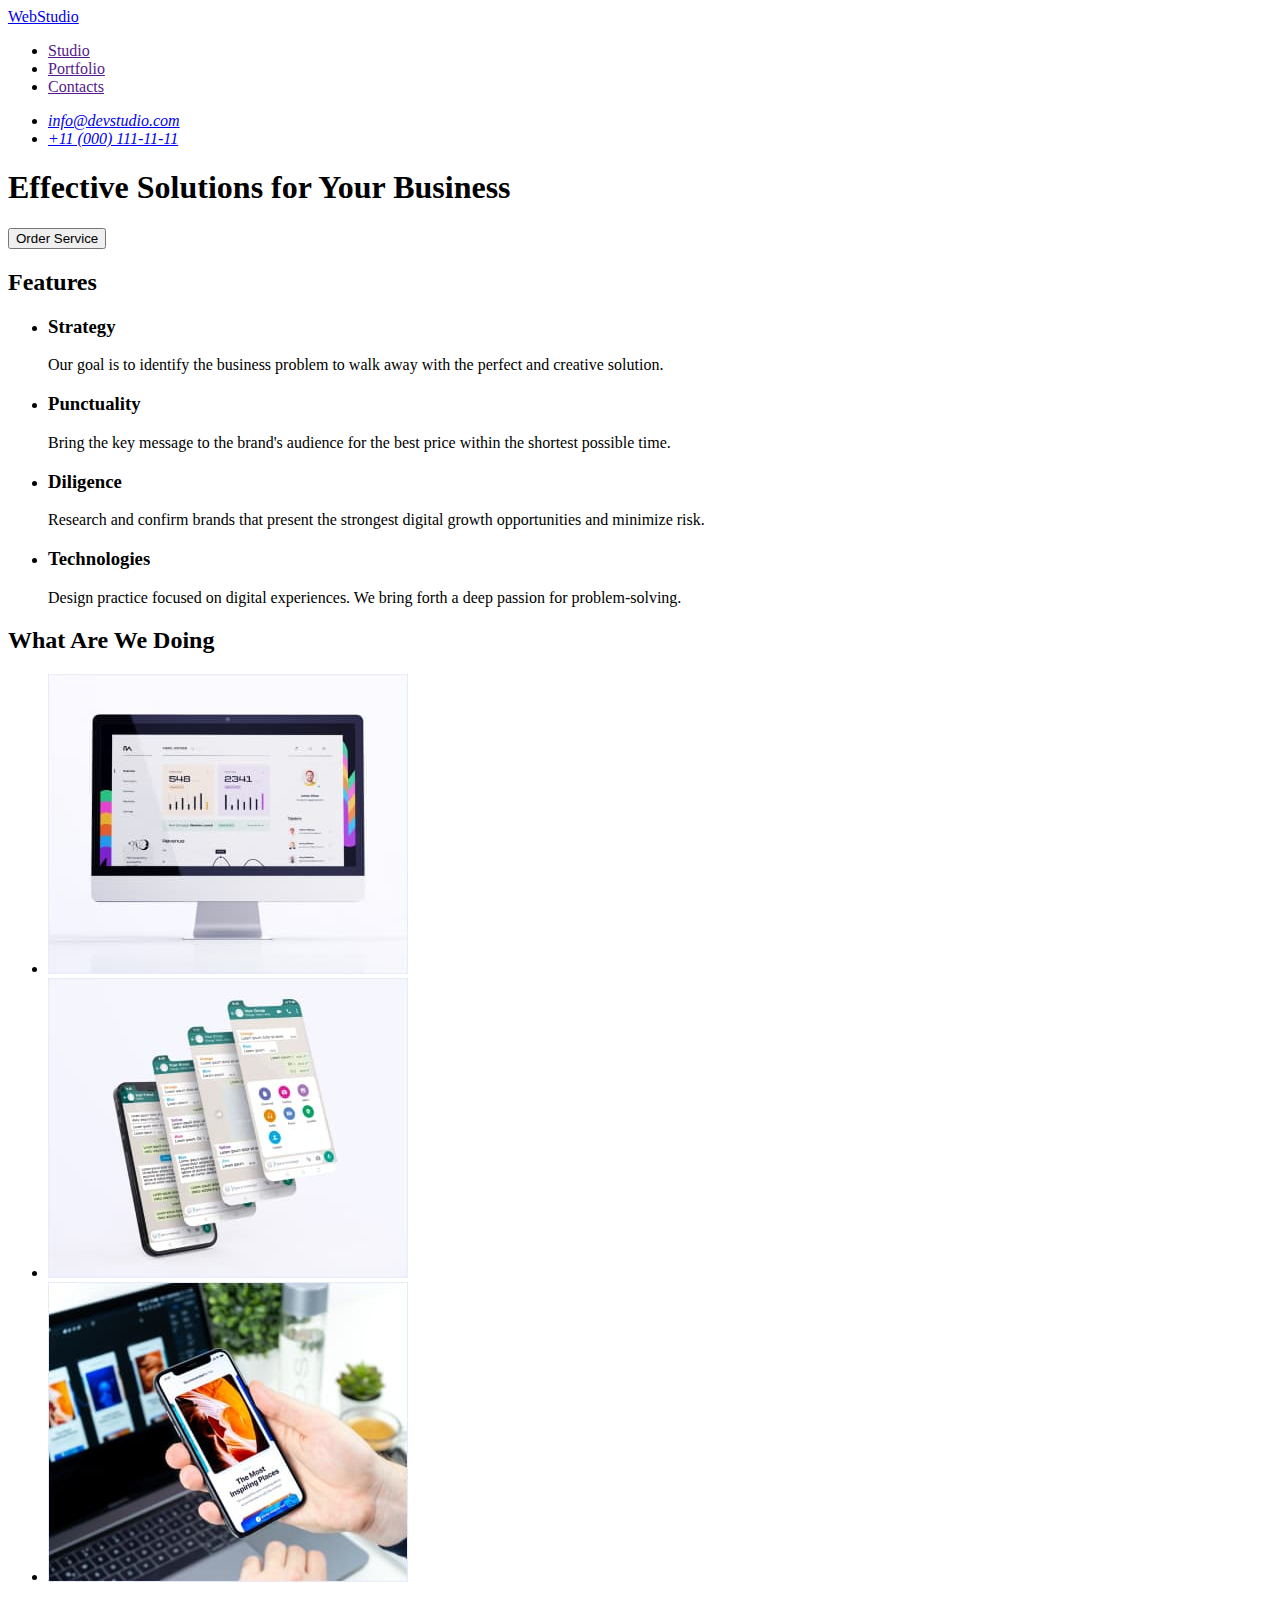
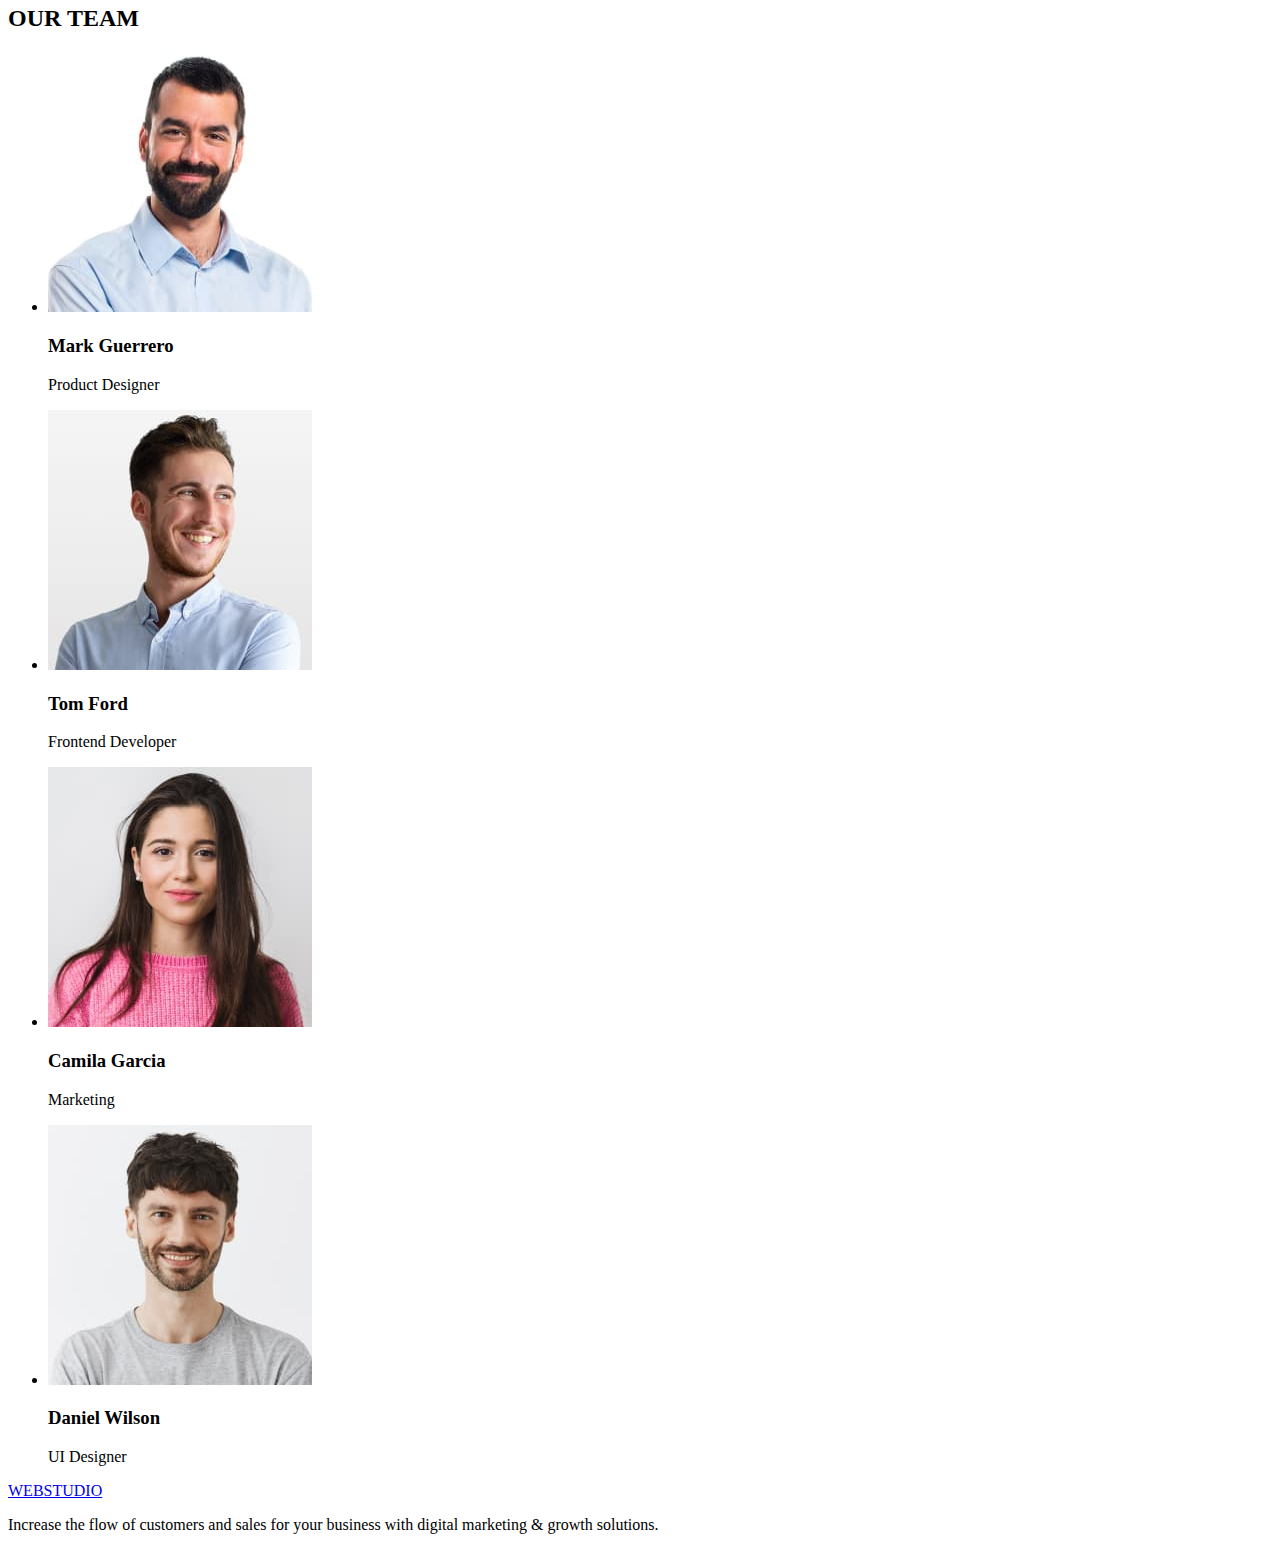
==== index.html @ 4fc3e27f "updated navigation" ====
<!DOCTYPE html>
<html lang="en">
<head>
    <meta charset="UTF-8">
    <meta http-equiv="X-UA-Compatible" content="IE=edge">
    <meta name="viewport" content="width=device-width, initial-scale=1.0">
    <link href="https://fonts.googleapis.com/css2?family=Roboto:wght@300&display=swap" rel="stylesheet">
    <title>WebStudio</title>

</head>
    <body>
        
        <header>
                <!--Navbar-->
                <nav>
                    <a href="./index.html">
                        WebStudio
                    </a>
            
                    <ul>
                        <li><a href="">Studio</a></li>
                        <li><a href="">Portfolio</a></li>
                        <li><a href="">Contacts</a></li>
                    </ul>
                
            
                    <!--Contacts container-->
                    <address>
                        <ul>
                            <li><a href="mailto:info@devstudio.com">info@devstudio.com</a></li>
                            <li><a href="tel:+380961111111">+11 (000) 111-11-11</a></li>
                        </ul>
                    </address>
                </nav>
        </header>

        <!--Main container-->
        <main>
            <!--Hero-->
            <section>
                <h1>Effective Solutions for Your Business</h1>
                <button type="button">Order Service</button>
            </section>

            <!--What Are We Doing section-->
            <section>

                <h2>Features</h2>

                <ul>
                    <li>
                        <h3>Strategy</h3>
                        <p>Our goal is to identify the business problem to walk away with the perfect and creative solution.</p>
                    </li>
                    <li>
                        <h3>Punctuality</h3>
                        <p>Bring the key message to the brand's audience for the best price within the shortest possible time.</p>
                    </li>
                    <li>
                        <h3>Diligence</h3>
                        <p>Research and confirm brands that present the strongest digital growth opportunities and minimize risk.</p>
                    </li>
                    <li>
                        <h3>Technologies</h3>
                        <p>Design practice focused on digital experiences. We bring forth a deep passion for problem-solving.</p>
                    </li>
                </ul>

                <h2>What Are We Doing</h2>

                <ul>
                    <li><img src="./images/James-profile.jpg" alt="James-profile" width="360"></li>
                    <li><img src="./images/whats-up-chat.jpg" alt="what's-up-chat" width="360"></li>
                    <li><img src="./images/inspiring-places.jpg" alt="inspiring-places" width="360"></li>
                </ul>
            </section>

            <!--Our team section-->
            <section>
                <h2>OUR TEAM</h2>
                <ul>
                    <li>
                        <img src="./images/Mark.jpg" alt="photo of Mark" width="264">
                        <h3>Mark Guerrero</h3>
                        <p>Product Designer</p>
                    </li>
                    <li>
                        <img src="./images/Tom.jpg" alt="photo of Tom" width="264">
                        <h3>Tom Ford</h3>
                        <p>Frontend Developer</p>
                    </li>
                    <li>
                        <img src="./images/Camila.jpg" alt="photo of Camila" width="264">
                        <h3>Camila Garcia</h3>
                        <p>Marketing</p>
                    </li>
                    <li>
                        <img src="./images/Daniel.jpg" alt="photo of Daniel" width="264">
                        <h3>Daniel Wilson</h3>
                        <p>UI Designer</p>
                    </li>
                </ul>
            </section>
        </main>

        <!--Footer container-->
        <footer>
            <a href="./index.html">
                <span>WEB</span>STUDIO
            </a>
            <p>Increase the flow of customers and sales for your business with digital marketing & growth solutions.</p>
        </footer>
        
    </body>

</html>
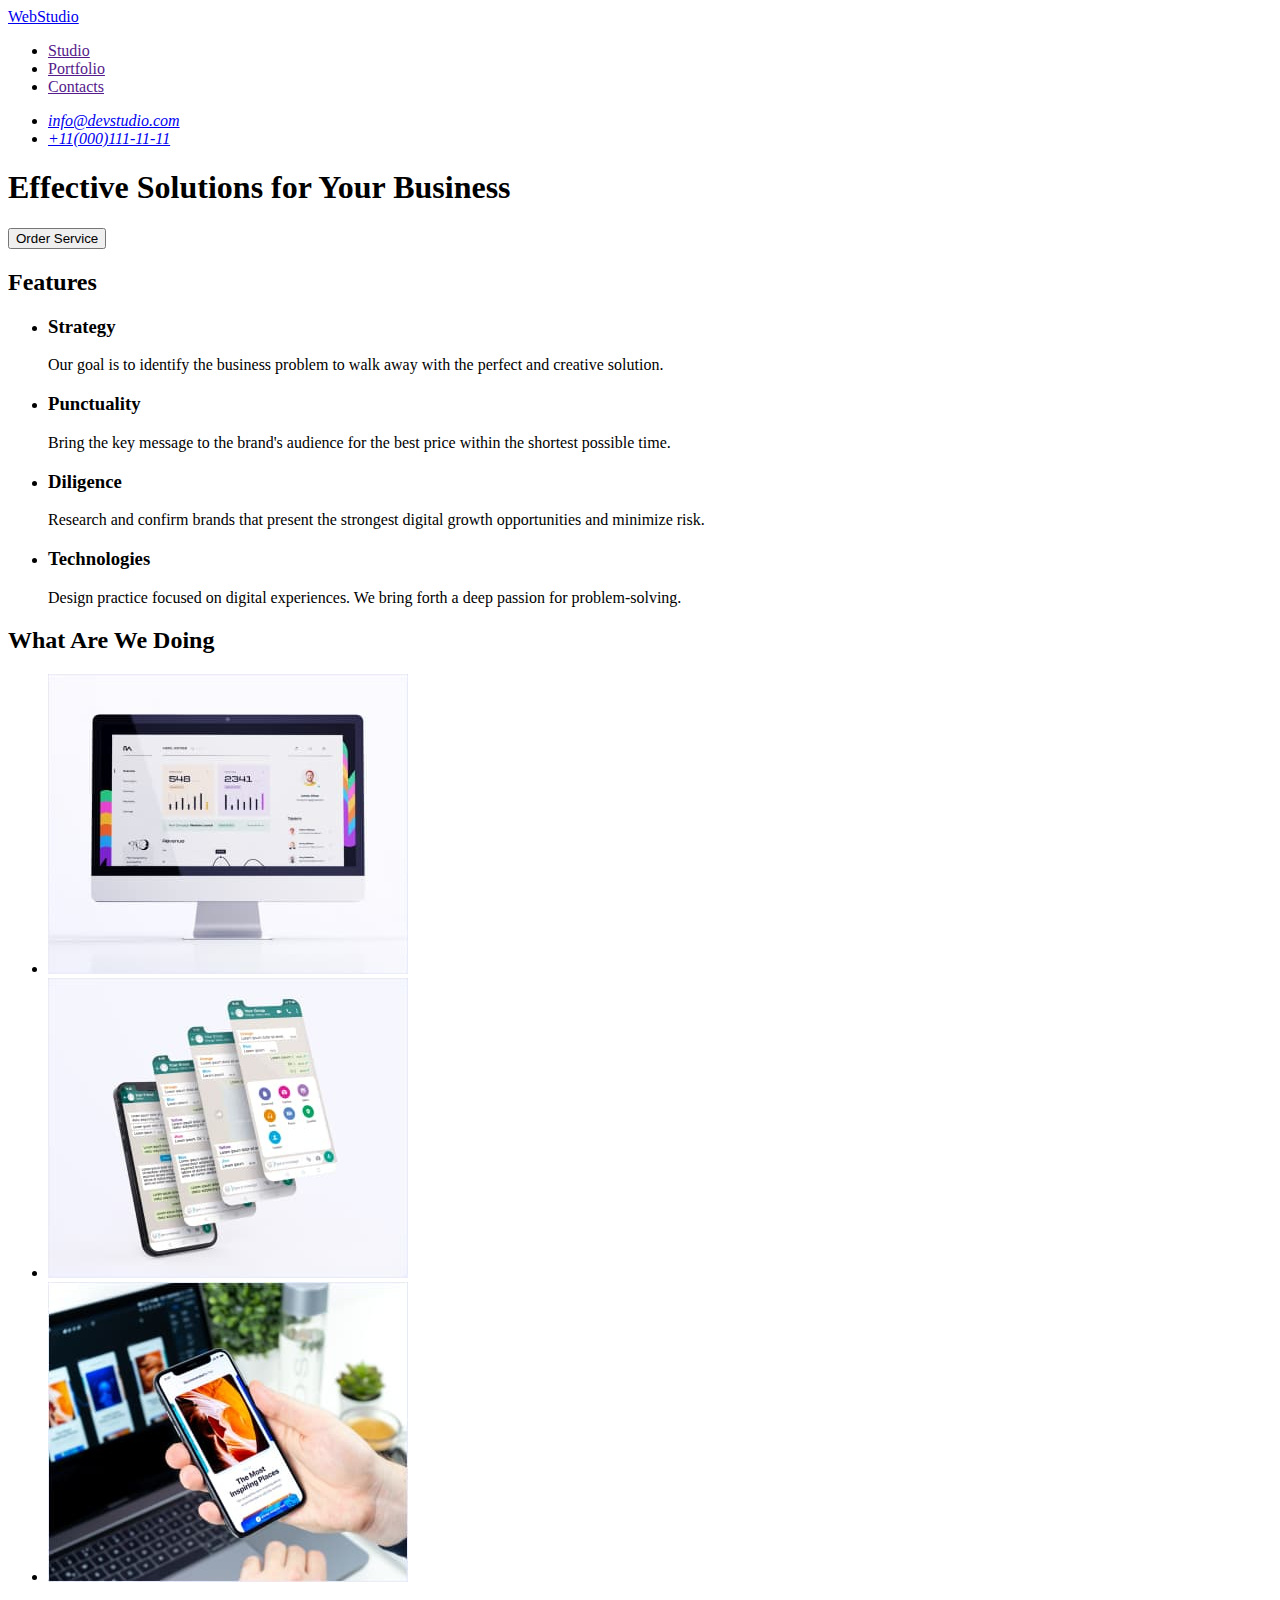
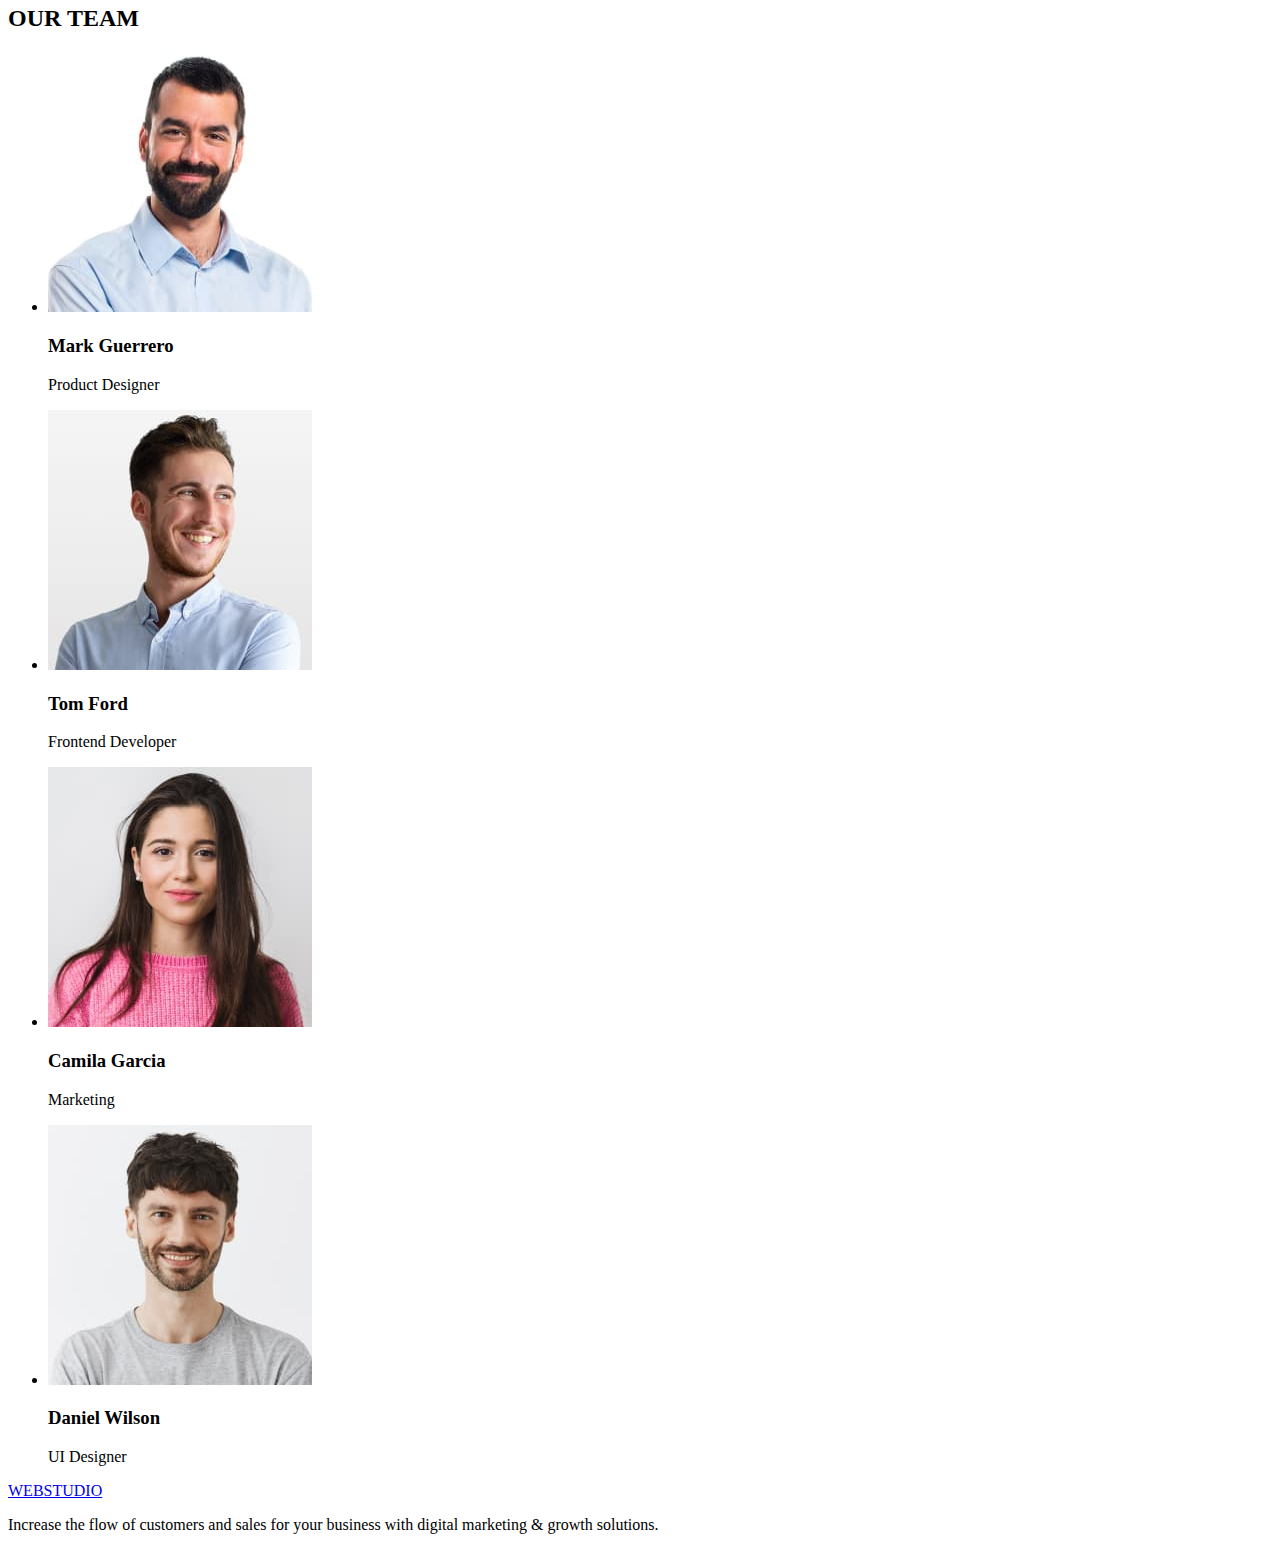
==== commit f0e3ee4c: "address updated" ====
--- a/index.html
+++ b/index.html
@@ -22,17 +22,16 @@
                         <li><a href="">Portfolio</a></li>
                         <li><a href="">Contacts</a></li>
                     </ul>
-                
+                </nav>
             
                     <!--Contacts container-->
-                    <address>
-                        <ul>
-                            <li><a href="mailto:info@devstudio.com">info@devstudio.com</a></li>
-                            <li><a href="tel:+380961111111">+11 (000) 111-11-11</a></li>
-                        </ul>
-                    </address>
-                </nav>
-        </header>
+                <address>
+                    <ul>
+                        <li><a href="mailto:info@devstudio.com">info@devstudio.com</a></li>
+                        <li><a href="tel:+380961111111">+11(000)111-11-11</a></li>
+                    </ul>
+                </address>
+            </header>
 
         <!--Main container-->
         <main>
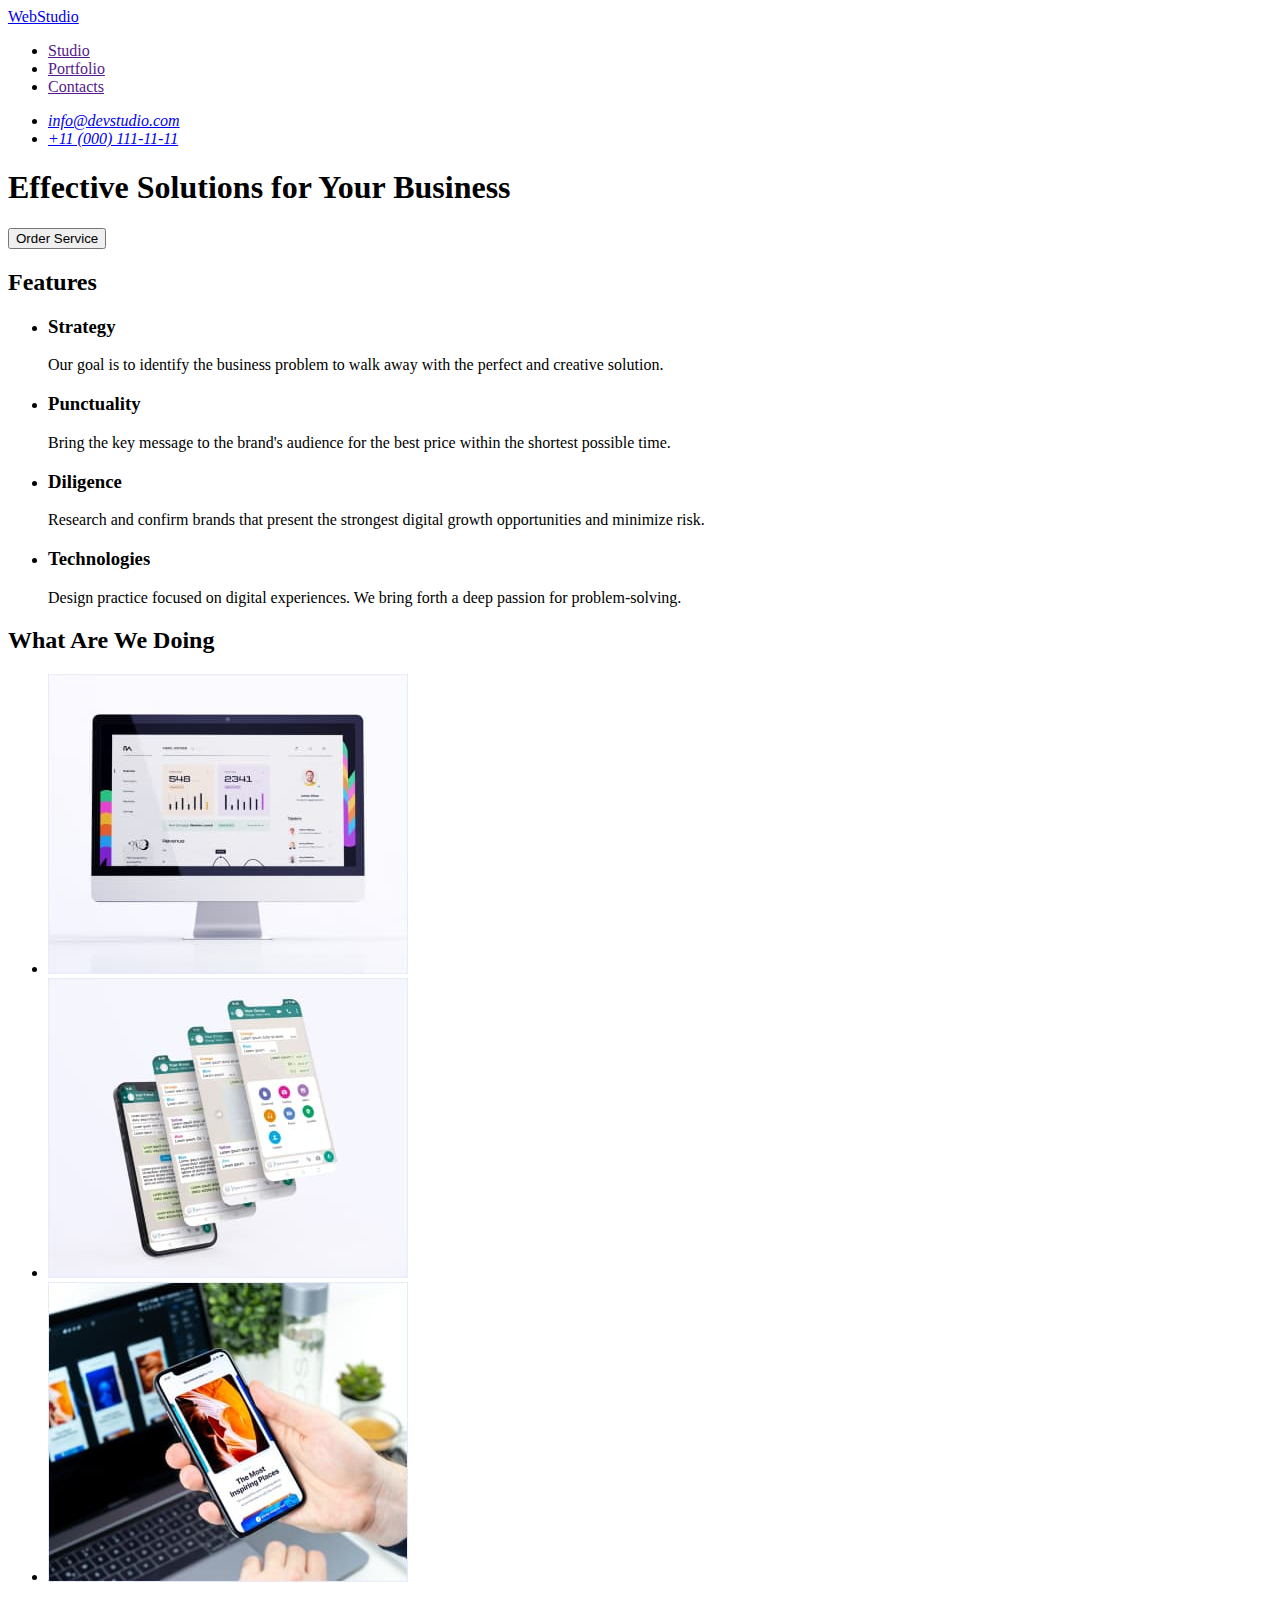
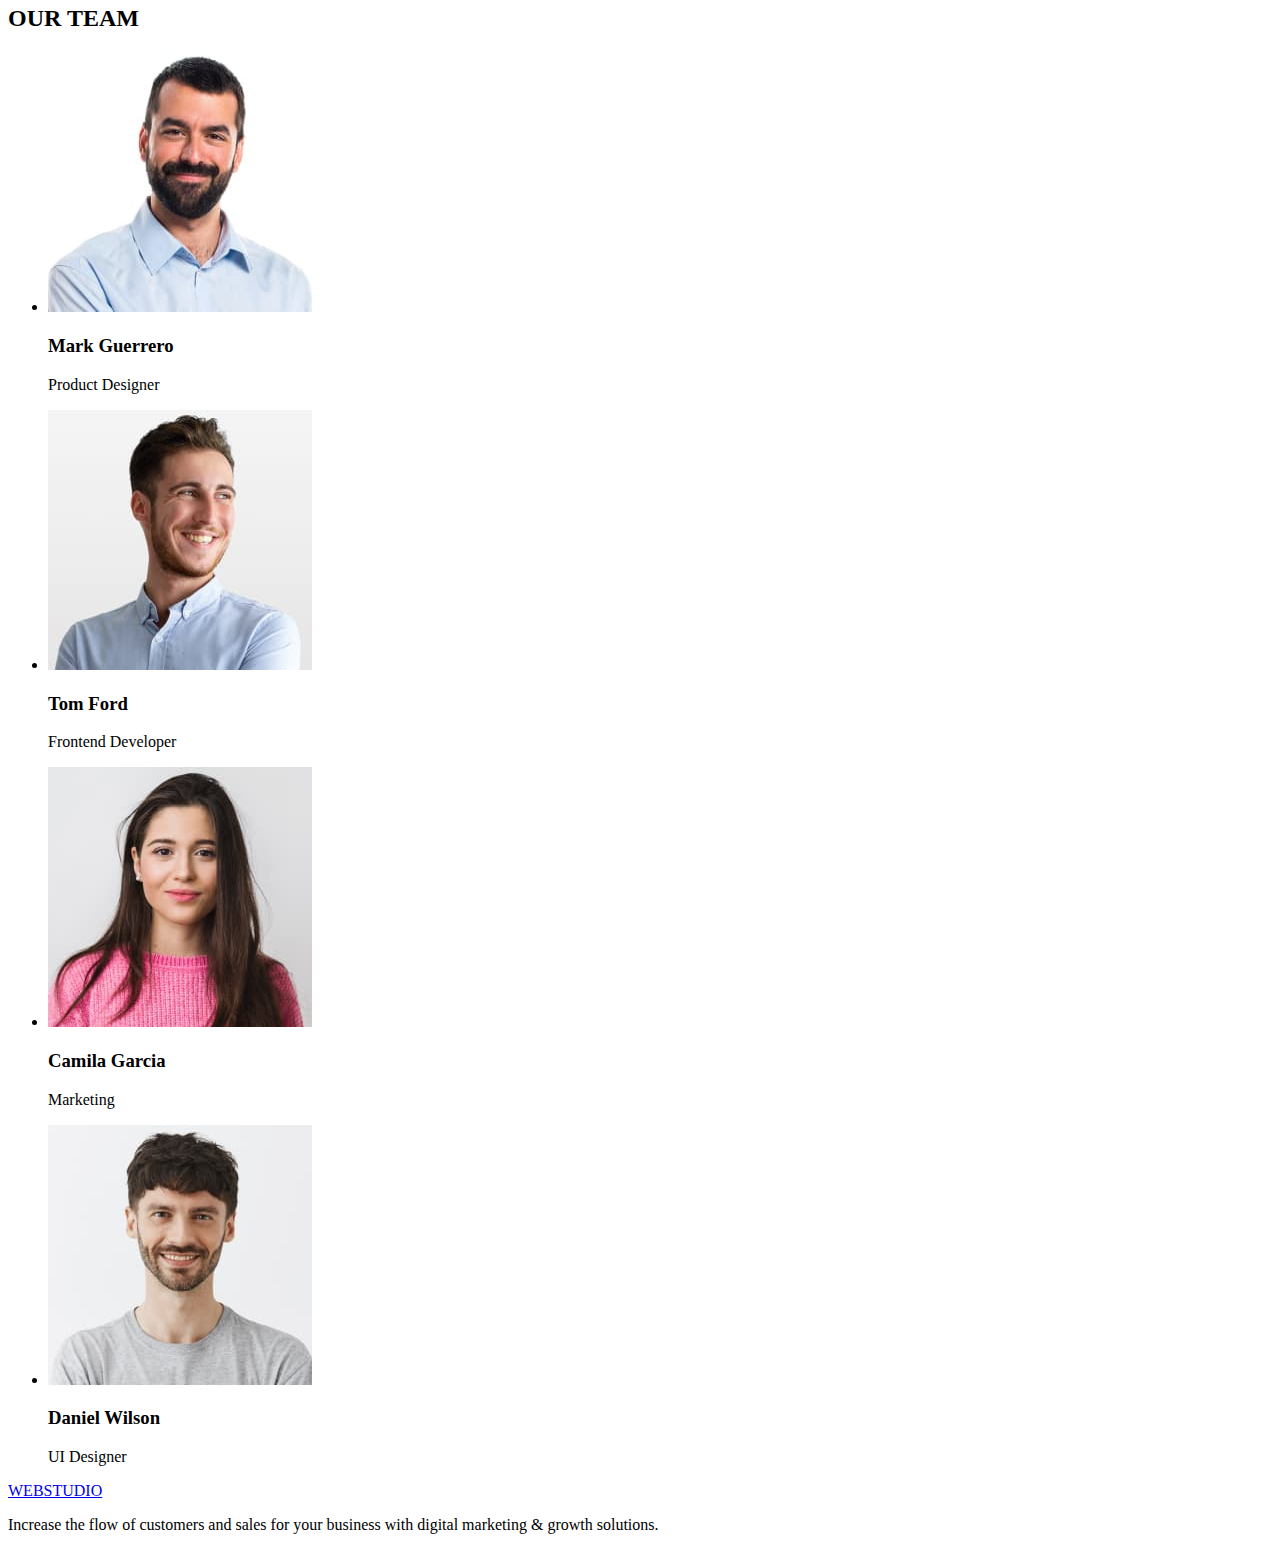
==== commit 40f70543: "updated tel" ====
--- a/index.html
+++ b/index.html
@@ -28,7 +28,7 @@
                 <address>
                     <ul>
                         <li><a href="mailto:info@devstudio.com">info@devstudio.com</a></li>
-                        <li><a href="tel:+380961111111">+11(000)111-11-11</a></li>
+                        <li><a href="tel:+110001111111">+11 (000) 111-11-11</a></li>
                     </ul>
                 </address>
             </header>
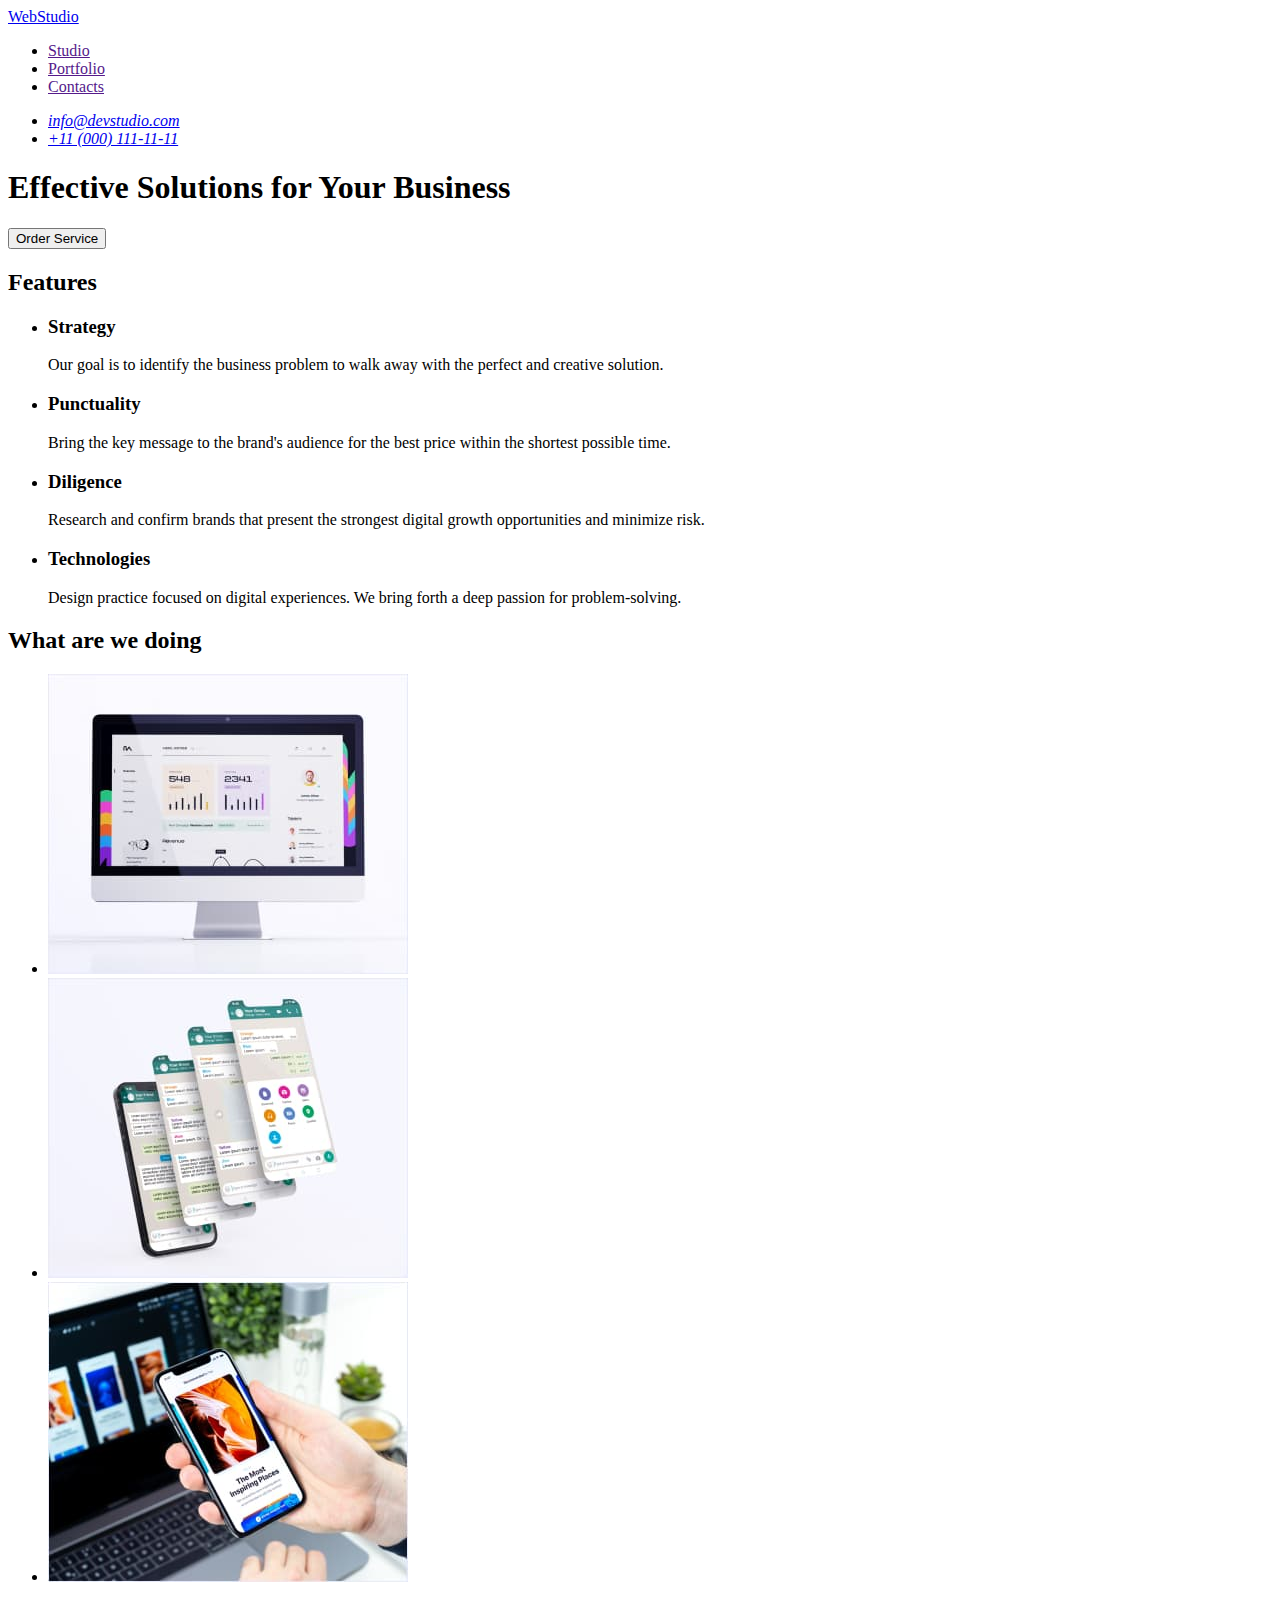
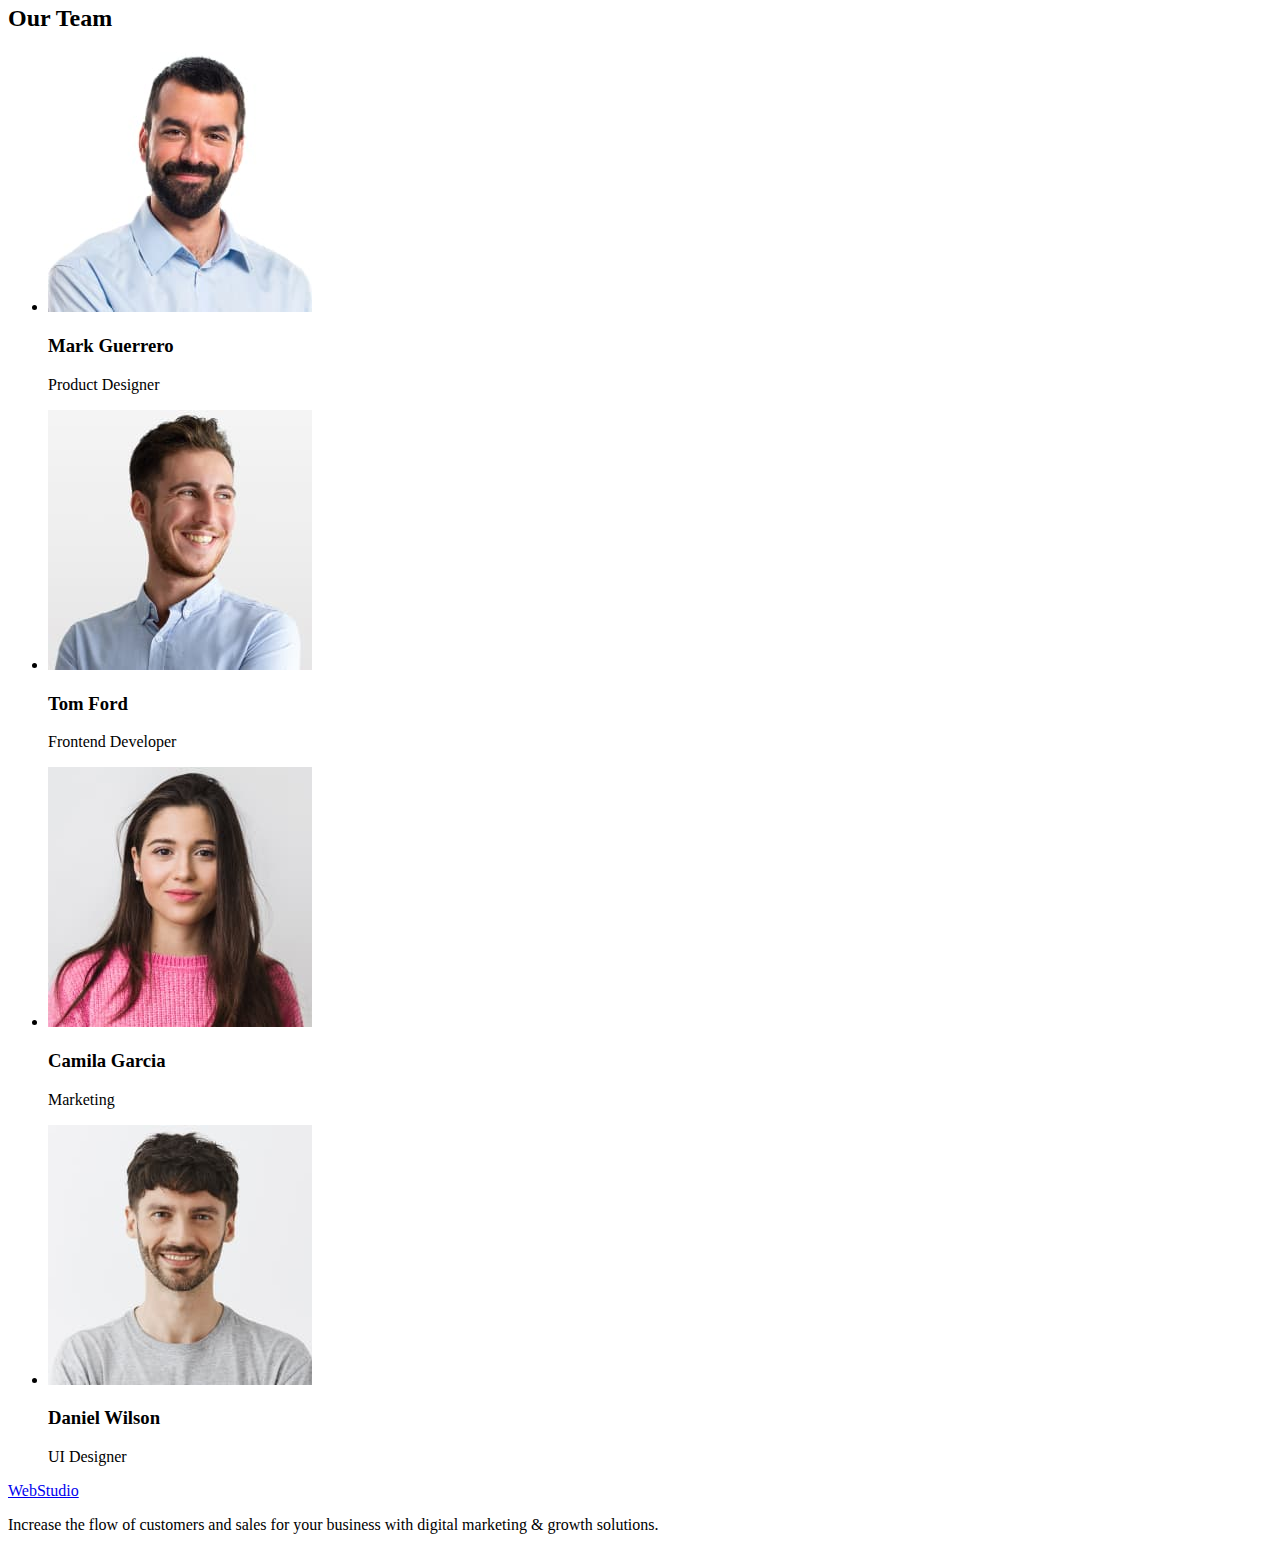
==== commit dc999074: "updated section titles" ====
--- a/index.html
+++ b/index.html
@@ -41,11 +41,9 @@
                 <button type="button">Order Service</button>
             </section>
 
-            <!--What Are We Doing section-->
+            <!--Features section-->
             <section>
-
                 <h2>Features</h2>
-
                 <ul>
                     <li>
                         <h3>Strategy</h3>
@@ -64,9 +62,11 @@
                         <p>Design practice focused on digital experiences. We bring forth a deep passion for problem-solving.</p>
                     </li>
                 </ul>
+            </section>
 
-                <h2>What Are We Doing</h2>
-
+            <!--What Are We Doing section-->
+            <section>
+                <h2>What are we doing</h2>
                 <ul>
                     <li><img src="./images/James-profile.jpg" alt="James-profile" width="360"></li>
                     <li><img src="./images/whats-up-chat.jpg" alt="what's-up-chat" width="360"></li>
@@ -76,7 +76,7 @@
 
             <!--Our team section-->
             <section>
-                <h2>OUR TEAM</h2>
+                <h2>Our Team</h2>
                 <ul>
                     <li>
                         <img src="./images/Mark.jpg" alt="photo of Mark" width="264">
@@ -105,7 +105,7 @@
         <!--Footer container-->
         <footer>
             <a href="./index.html">
-                <span>WEB</span>STUDIO
+                WebStudio
             </a>
             <p>Increase the flow of customers and sales for your business with digital marketing & growth solutions.</p>
         </footer>
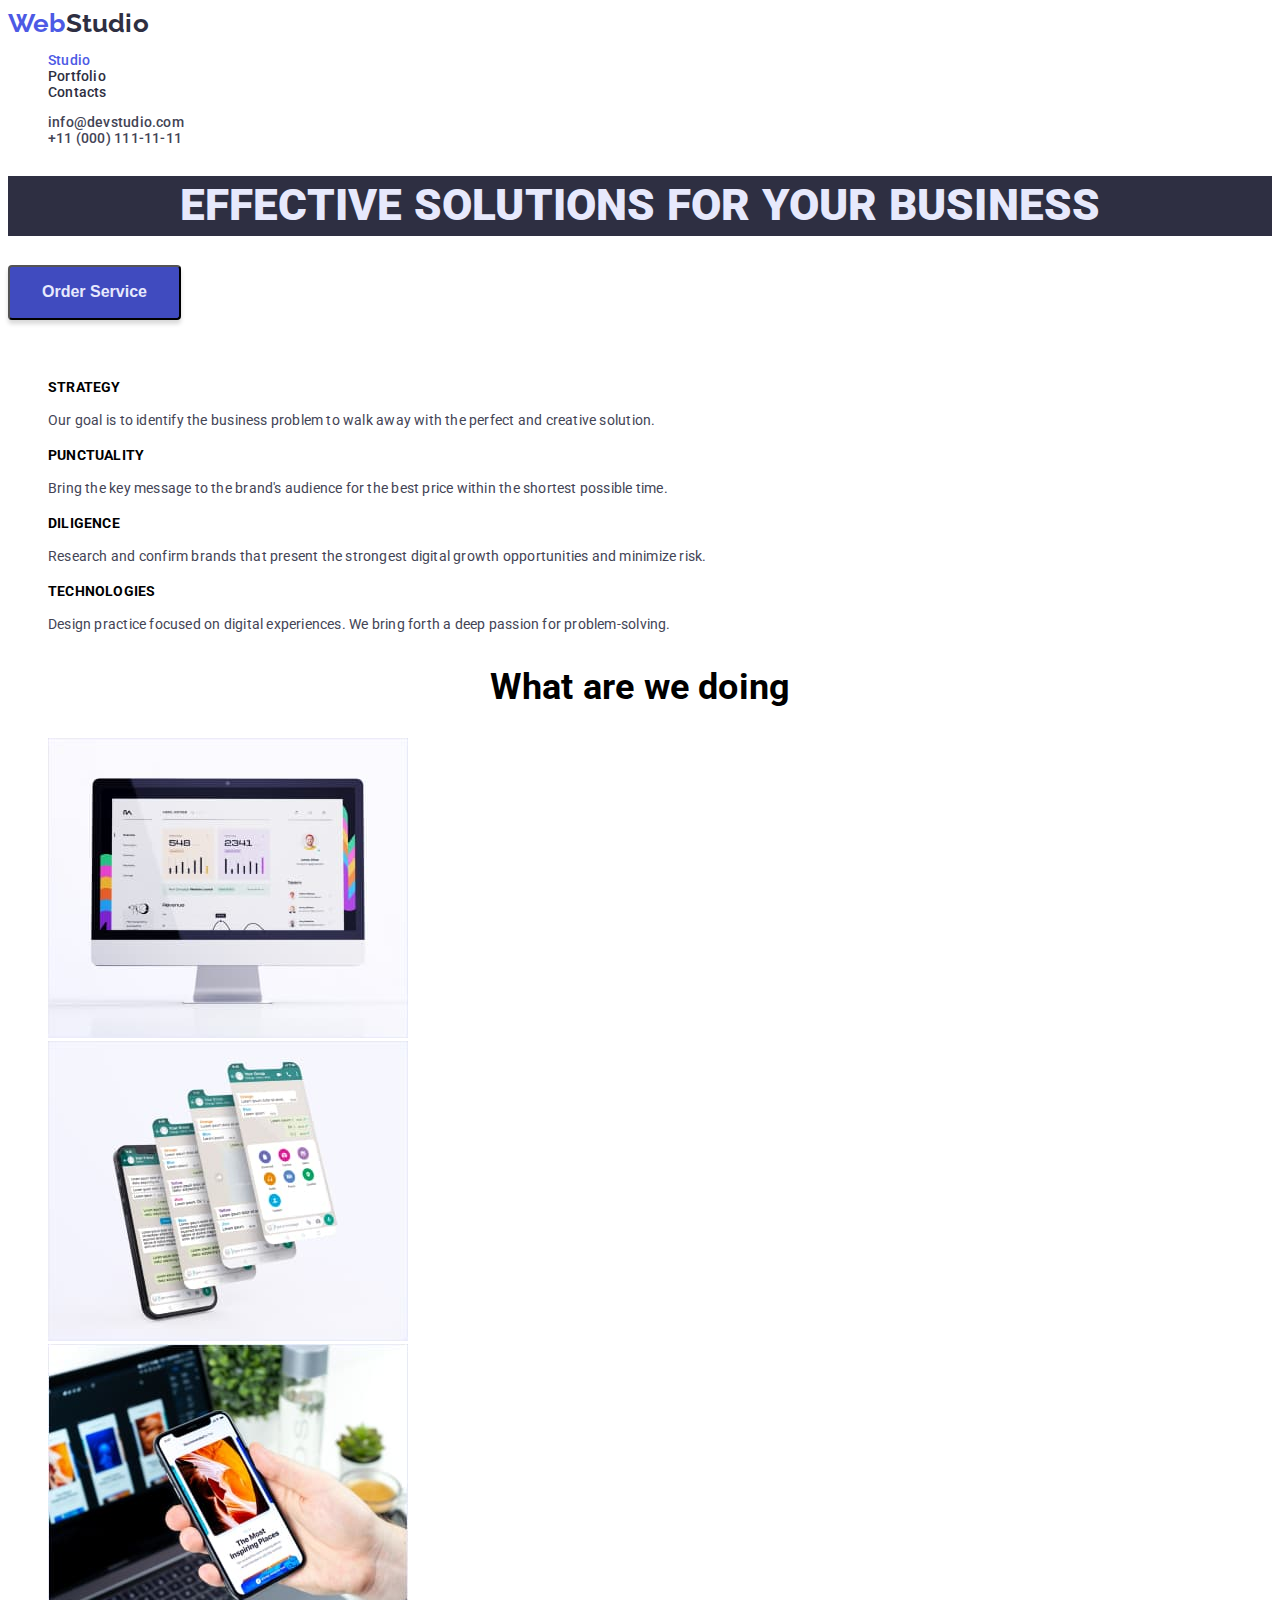
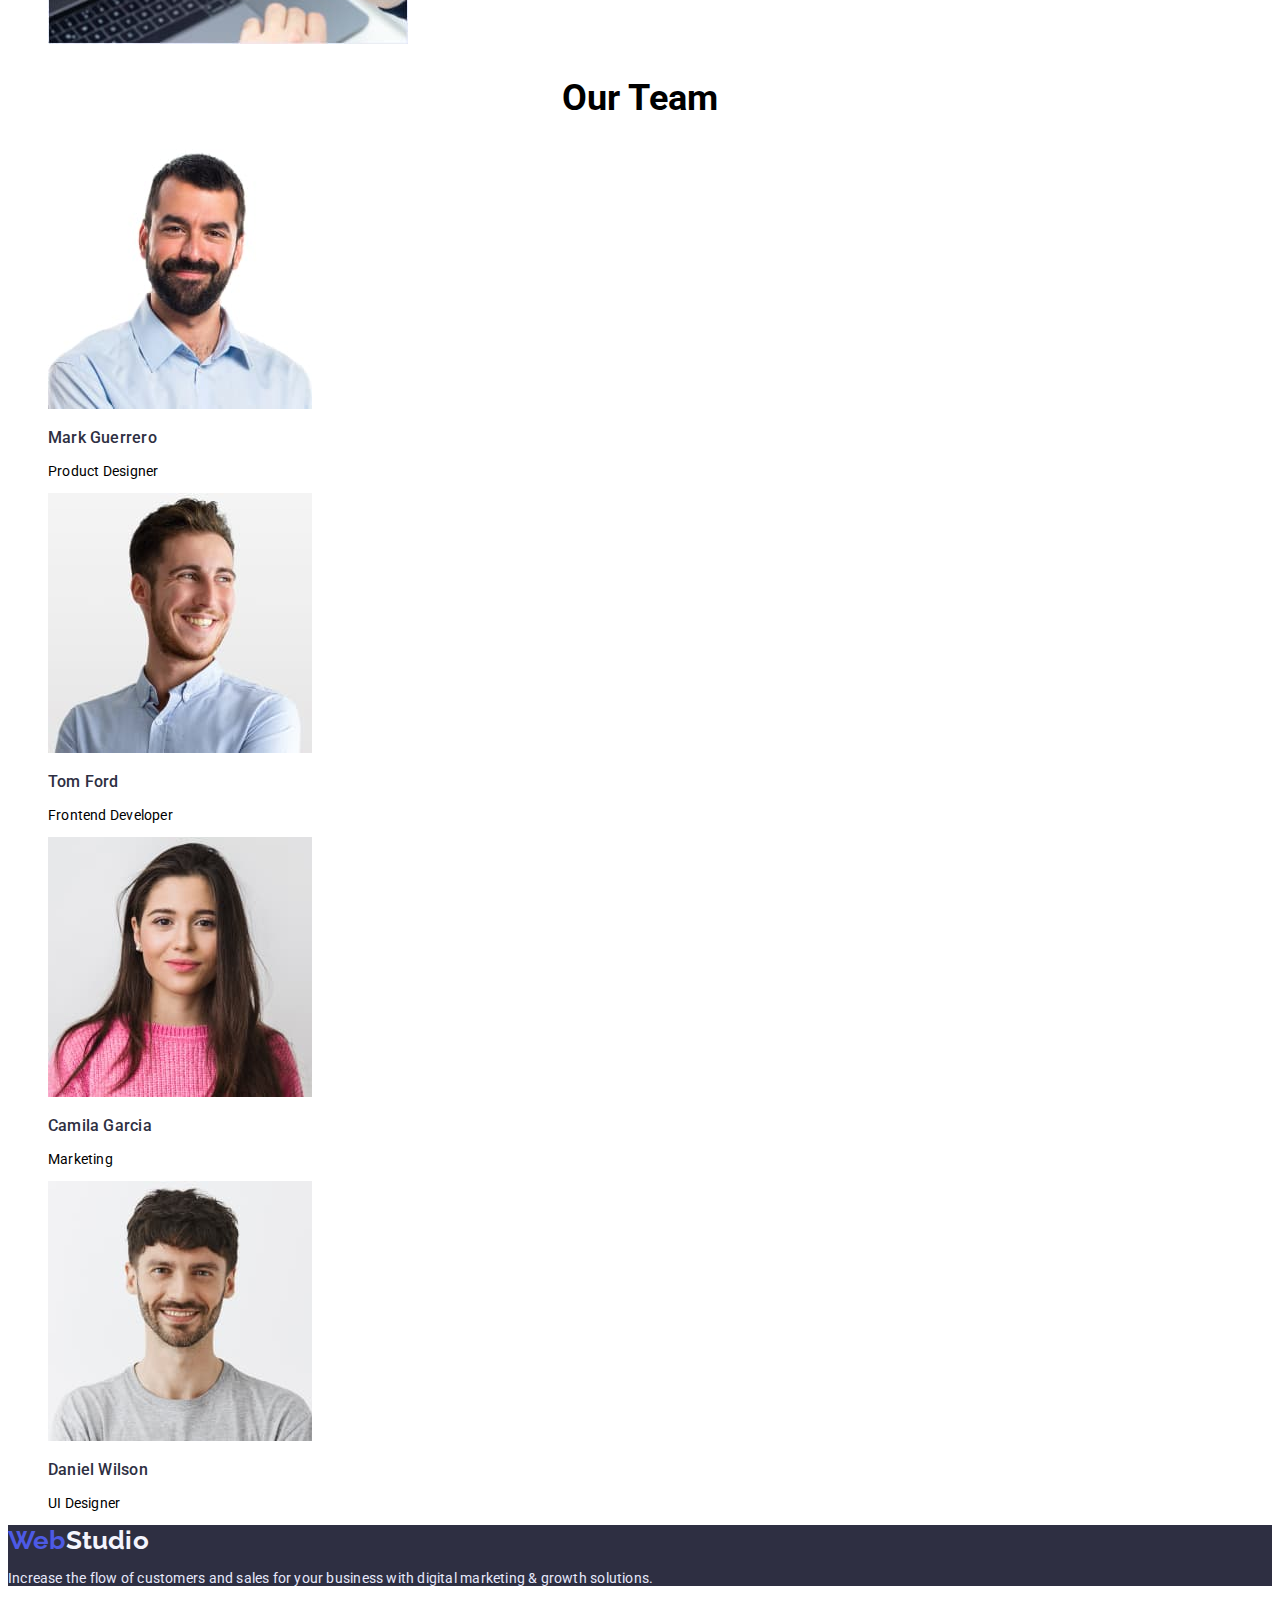
==== commit 1690ab68: "images and styles added" ====
--- a/index.html
+++ b/index.html
@@ -4,8 +4,14 @@
     <meta charset="UTF-8">
     <meta http-equiv="X-UA-Compatible" content="IE=edge">
     <meta name="viewport" content="width=device-width, initial-scale=1.0">
-    <link href="https://fonts.googleapis.com/css2?family=Roboto:wght@300&display=swap" rel="stylesheet">
     <title>WebStudio</title>
+    <link rel="stylesheet" href="https://cdnjs.cloudflare.com/ajax/libs/modern-normalize/1.0.0/modern-normalize.css"
+        integrity="sha512-Zx6MlUMKSVJoQ+83OwhdILe8cSEsCzfqThJd7J/VA2UrK6Ctj85p+xzqfyuNXE5B1k25uUdmJ2OzItbBy9GHAQ=="
+        crossorigin="anonymous">
+    <link rel="preconnect" href="https://fonts.gstatic.com">
+    <link href="https://fonts.googleapis.com/css2?family=Raleway:wght@700&family=Roboto:wght@400;500;700;900&display=swap"
+        rel="stylesheet">
+    <link rel="stylesheet" href="./css/styles.css">
 
 </head>
     <body>
@@ -13,22 +19,22 @@
         <header>
                 <!--Navbar-->
                 <nav>
-                    <a href="./index.html">
-                        WebStudio
+                    <a class="nav-logo-title" href="./index.html">
+                        <span>Web</span>Studio
                     </a>
             
-                    <ul>
-                        <li><a href="">Studio</a></li>
-                        <li><a href="">Portfolio</a></li>
-                        <li><a href="">Contacts</a></li>
+                    <ul class="navigation-links">
+                        <li><a class="current" href="./index.html">Studio</a></li>
+                        <li><a class="nav-link" href="./portfolio.html">Portfolio</a></li>
+                        <li><a class="nav-link" href="">Contacts</a></li>
                     </ul>
                 </nav>
             
                     <!--Contacts container-->
                 <address>
-                    <ul>
-                        <li><a href="mailto:info@devstudio.com">info@devstudio.com</a></li>
-                        <li><a href="tel:+110001111111">+11 (000) 111-11-11</a></li>
+                    <ul class="navigation-contacts">
+                        <li><a class="contacts" href="mailto:info@devstudio.com">info@devstudio.com</a></li>
+                        <li><a class="contacts" href="tel:+110001111111">+11 (000) 111-11-11</a></li>
                     </ul>
                 </address>
             </header>
@@ -37,77 +43,78 @@
         <main>
             <!--Hero-->
             <section>
-                <h1>Effective Solutions for Your Business</h1>
-                <button type="button">Order Service</button>
+                <h1 class="hero-title">Effective Solutions for Your Business</h1>
+                <button class="button-primary" type="button">Order Service</button>
             </section>
 
             <!--Features section-->
             <section>
-                <h2>Features</h2>
-                <ul>
+                <h2 class="features-section-title">Features</h2>
+                <ul class="skills-titles">
                     <li>
-                        <h3>Strategy</h3>
-                        <p>Our goal is to identify the business problem to walk away with the perfect and creative solution.</p>
+                        <h3 class="skills">Strategy</h3>
+                        <p class="skills-description">Our goal is to identify the business problem to walk away with the perfect and creative solution.</p>
                     </li>
                     <li>
-                        <h3>Punctuality</h3>
-                        <p>Bring the key message to the brand's audience for the best price within the shortest possible time.</p>
+                        <h3 class="skills">Punctuality</h3>
+                        <p class="skills-description">Bring the key message to the brand's audience for the best price within the shortest possible time.</p>
                     </li>
                     <li>
-                        <h3>Diligence</h3>
-                        <p>Research and confirm brands that present the strongest digital growth opportunities and minimize risk.</p>
+                        <h3 class="skills">Diligence</h3>
+                        <p class="skills-description">Research and confirm brands that present the strongest digital growth opportunities and minimize risk.</p>
                     </li>
                     <li>
-                        <h3>Technologies</h3>
-                        <p>Design practice focused on digital experiences. We bring forth a deep passion for problem-solving.</p>
+                        <h3 class="skills">Technologies</h3>
+                        <p class="skills-description">Design practice focused on digital experiences. We bring forth a deep passion for problem-solving.</p>
                     </li>
                 </ul>
             </section>
 
             <!--What Are We Doing section-->
             <section>
-                <h2>What are we doing</h2>
-                <ul>
-                    <li><img src="./images/James-profile.jpg" alt="James-profile" width="360"></li>
-                    <li><img src="./images/whats-up-chat.jpg" alt="what's-up-chat" width="360"></li>
-                    <li><img src="./images/inspiring-places.jpg" alt="inspiring-places" width="360"></li>
+                <h2 class="section-title">What are we doing</h2>
+                <ul class="images">
+                    <li><img src="./images/index-html-images/James-profile.jpg" alt="James-profile" width="360"></li>
+                    <li><img src="./images/index-html-images/whats-up-chat.jpg" alt="what's-up-chat" width="360"></li>
+                    <li><img src="./images/index-html-images/inspiring-places.jpg" alt="inspiring-places" width="360"></li>
                 </ul>
             </section>
 
             <!--Our team section-->
-            <section>
-                <h2>Our Team</h2>
-                <ul>
-                    <li>
-                        <img src="./images/Mark.jpg" alt="photo of Mark" width="264">
-                        <h3>Mark Guerrero</h3>
-                        <p>Product Designer</p>
+            <section class="our-team">
+                <h2 class="section-title">Our Team</h2>
+                <ul class="team">
+                    <li class="team-person">
+                        <img src="./images/index-html-images/Mark.jpg" alt="photo of Mark" width="264">
+                        <h3 class="names">Mark Guerrero</h3>
+                        <p class="profession">Product Designer</p>
                     </li>
-                    <li>
-                        <img src="./images/Tom.jpg" alt="photo of Tom" width="264">
-                        <h3>Tom Ford</h3>
-                        <p>Frontend Developer</p>
+                    <li class="team-person">
+                        <img src="./images/index-html-images/Tom.jpg" alt="photo of Tom" width="264">
+                        <h3 class="names">Tom Ford</h3>
+                        <p class="profession">Frontend Developer</p>
                     </li>
-                    <li>
-                        <img src="./images/Camila.jpg" alt="photo of Camila" width="264">
-                        <h3>Camila Garcia</h3>
-                        <p>Marketing</p>
+                    <li class="team-person">
+                        <img src="./images/index-html-images/Camila.jpg" alt="photo of Camila" width="264">
+                        <h3 class="names">Camila Garcia</h3>
+                        <p class="profession">Marketing</p>
                     </li>
-                    <li>
-                        <img src="./images/Daniel.jpg" alt="photo of Daniel" width="264">
-                        <h3>Daniel Wilson</h3>
-                        <p>UI Designer</p>
+                    <li class="team-person">
+                        <img src="./images/index-html-images/Daniel.jpg" alt="photo of Daniel" width="264">
+                        <h3 class="names">Daniel Wilson</h3>
+                        <p class="profession">UI Designer</p>
                     </li>
                 </ul>
             </section>
         </main>
 
         <!--Footer container-->
-        <footer>
-            <a href="./index.html">
-                WebStudio
+        <footer class="footer-container">
+            <a class="footer-logo-title" href="./index.html">
+                <span>Web</span><span class="studio-footer">Studio</span>
             </a>
-            <p>Increase the flow of customers and sales for your business with digital marketing & growth solutions.</p>
+            <p class="footer-text">Increase the flow of customers and sales for your business with digital marketing & growth
+                solutions.</p>
         </footer>
         
     </body>
--- a/css/styles.css
+++ b/css/styles.css
@@ -0,0 +1,227 @@
+:root {
+    --main-background-color: #FFFFFF;
+    --sec-background-color: #F4F4FD;
+    --dark-background-color: #2E2F42;
+
+    --accent-color: #4D5AE5;
+    --accent-color-2:#404BBF;
+
+    --text-color: #2E2F42;
+    --sec-text-color: #434455;
+    --light-text-color: #E7E9FC;
+}
+
+
+body {
+    font-weight: 400;
+    font-size: 14px;
+    letter-spacing: 0.015em;
+    font-family: Roboto, sans-serif;
+}
+
+address {
+    font-style: normal;
+}
+
+/*header-container*/
+header {
+    background-color: var(--main-background-color);
+}
+
+ul,
+a,
+.current {
+    list-style: none;
+    text-decoration: none;
+}
+
+.current {
+    color: var(--accent-color);
+}
+
+
+/*navigation-container*/
+.nav-logo-title,
+.footer-logo-title {
+    font-family: Raleway, sans-serif;
+    text-decoration: none;
+    font-weight: 700;
+    font-size: 26px;
+    line-height: 1.19;
+}
+
+.nav-logo-title>span {
+    color: var(--accent-color);
+}
+
+.nav-logo-title {
+    color: var(--text-color);
+}
+
+.footer-logo-title {
+    color: var(--accent-color);
+}
+
+
+.navigation-links,
+.nav-link,
+.navigation-contacts,
+.contacts {
+    font-weight: 500;
+    font-size: 14px;
+    line-height: 1.14;
+    text-decoration: none;
+}
+
+.navigation-links,
+.nav-link {
+    color: var(--text-color);
+}
+
+.navigation-contacts,
+.contacts {
+    color: var(--sec-text-color);
+}
+
+.nav-link:focus,
+.nav-link:hover,
+.contacts:focus,
+.contacts:hover {
+    color: var(--accent-color-2);
+    transition: color 0.25s;
+}
+
+
+
+/* hero container */
+.hero-title {
+    color: var(--light-text-color);
+    background-color: var(--dark-background-color);
+
+    font-weight: 900;
+    font-size: 44px;
+    line-height: 1.36;
+    text-align: center;
+    text-transform: uppercase;
+}
+
+.button-primary {
+    border-radius: 4px;
+    padding: 10px 32px;
+    font-weight: 700;
+    font-size: 16px;
+    line-height: 1.9;
+    text-decoration: none;
+
+    align-items: center;
+    text-align: center;
+
+    color: var(--light-text-color);
+    background: var(--accent-color-2);
+    box-shadow: 0px 4px 4px rgba(0, 0, 0, 0.15);
+    border-radius: 4px;
+}
+
+/* features section */
+
+.features-section-title {
+    visibility: hidden;
+}
+
+.skills {
+    font-size: 14px;
+    text-transform: uppercase;
+}
+
+.skills-description {
+    line-height: 1.71;
+
+    color: var(--sec-text-color);
+}
+
+
+/* What we do section */
+
+.section-title {
+    font-size: 36px;
+    line-height: 1.17;
+    text-align: center;
+}
+
+
+
+/* our team section */
+
+.names {
+    font-weight: 500;
+    font-size: 16px;
+    line-height: 1.19;
+    /* text-align: center; */
+
+    color: var(--text-color);
+}
+
+.profesion {
+    font-size: 16px;
+    line-height: 1.19;
+
+    text-align: center;
+
+    color: var(--sec-text-color);
+}
+
+
+/* portfolio */
+.buttons,
+.current-button {
+    background: var(--sec-background-color);
+    border-radius: 4px;
+    border-style: none;
+
+    font-weight: 500;
+    font-size: 16px;
+    line-height: 1.6;
+    text-align: center;
+
+    color: var(--text-color);
+}
+
+.buttons:focus,
+.buttons:hover,
+.current-button {
+    color: var(--light-text-color);
+    background-color: var(--accent-color-2);
+    transition: color 0.25s, background-color 0.25s;
+    box-shadow: 0 0.5em 0.5em -0.4em var(--text-color);
+    transform: translateY(-0.15em);
+    cursor: pointer;
+}
+
+
+.project-title {
+    font-weight: 700;
+    font-size: 18px;
+    line-height: 2;
+
+    color: var(--text-color);
+}
+
+.project-technology {
+    font-size: 16px;
+    line-height: 1.9;
+
+    color: var(--sec-text-color);
+}
+
+/* footer */
+.footer-container {
+    background-color: var(--dark-background-color);
+}
+
+.studio-footer {
+    color: var(--sec-background-color);
+}
+
+.footer-text {
+    color: var(--light-text-color);
+}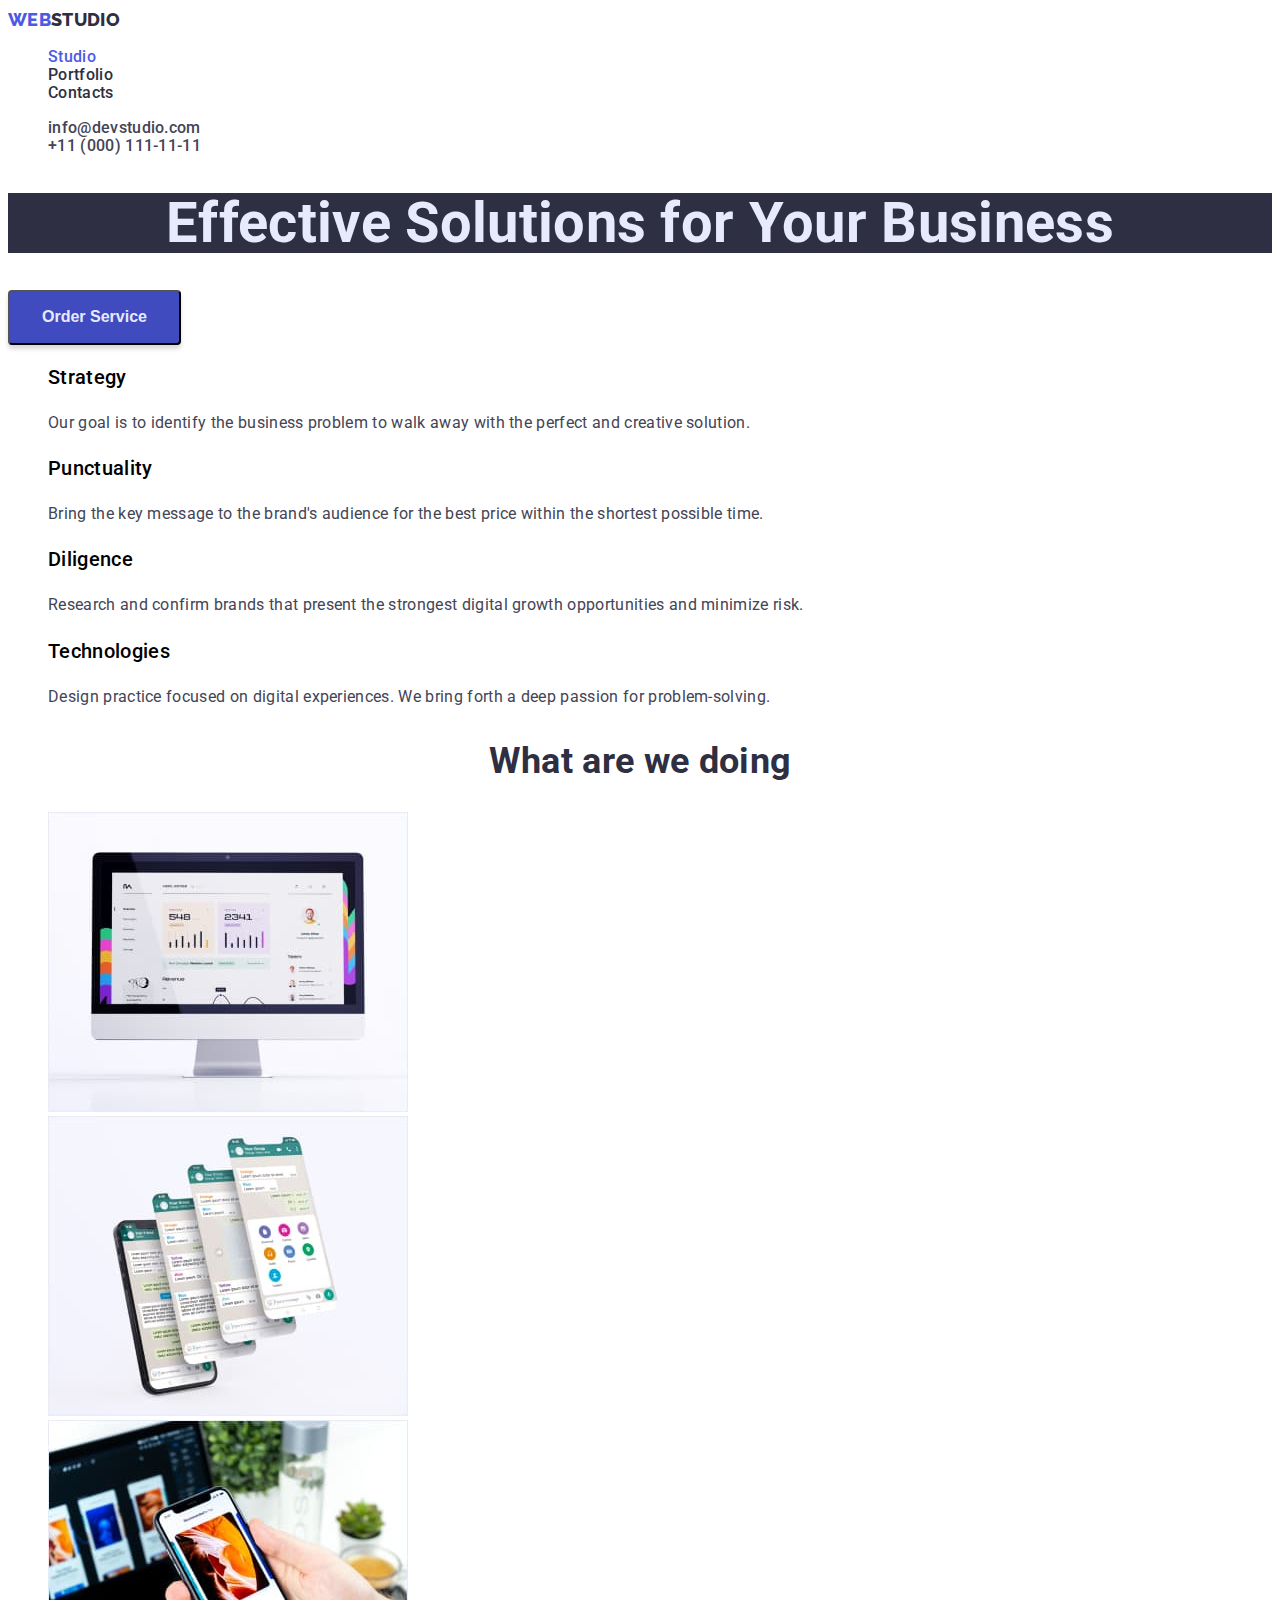
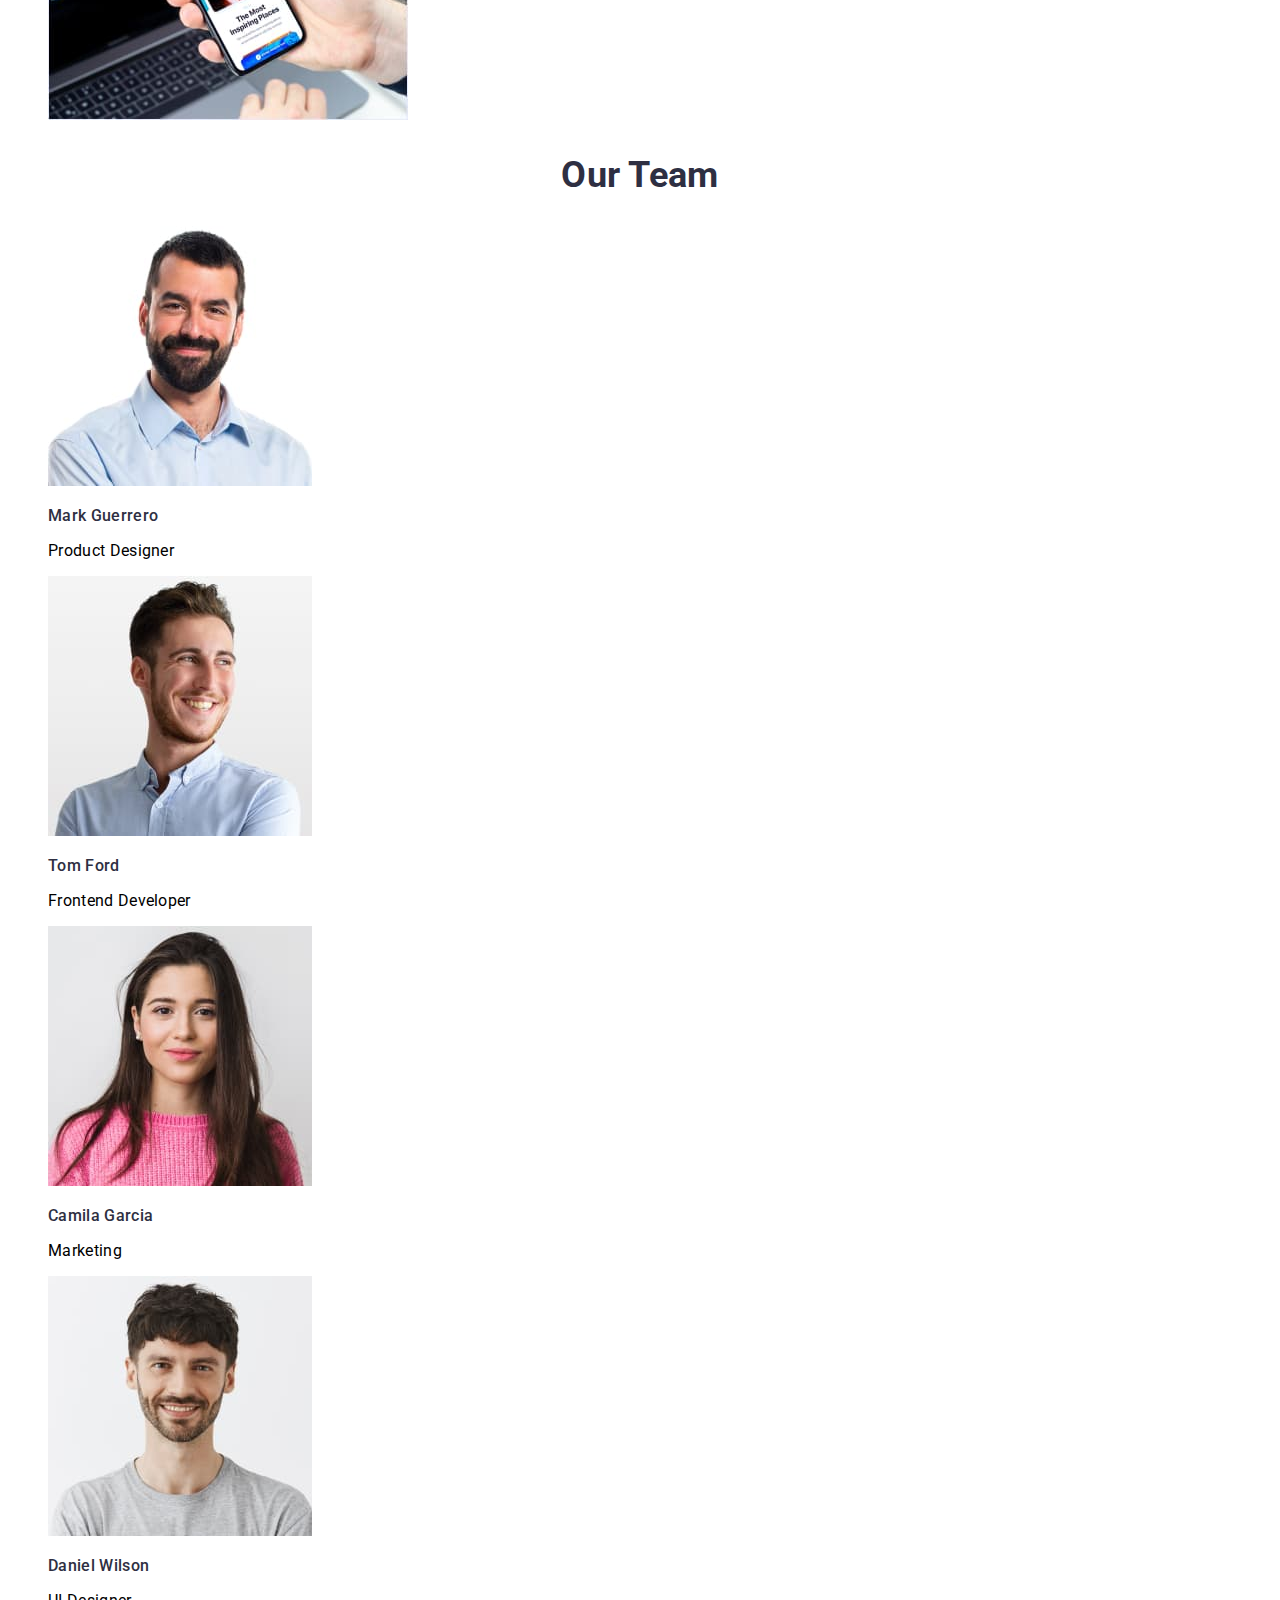
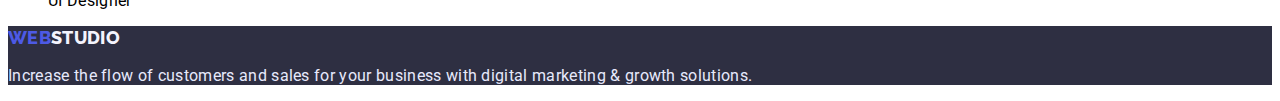
==== commit 5731ee5a: "updated titles, letters" ====
--- a/index.html
+++ b/index.html
@@ -1,122 +1,134 @@
 <!DOCTYPE html>
 <html lang="en">
-<head>
-    <meta charset="UTF-8">
-    <meta http-equiv="X-UA-Compatible" content="IE=edge">
-    <meta name="viewport" content="width=device-width, initial-scale=1.0">
-    <title>WebStudio</title>
-    <link rel="stylesheet" href="https://cdnjs.cloudflare.com/ajax/libs/modern-normalize/1.0.0/modern-normalize.css"
-        integrity="sha512-Zx6MlUMKSVJoQ+83OwhdILe8cSEsCzfqThJd7J/VA2UrK6Ctj85p+xzqfyuNXE5B1k25uUdmJ2OzItbBy9GHAQ=="
-        crossorigin="anonymous">
-    <link rel="preconnect" href="https://fonts.gstatic.com">
-    <link href="https://fonts.googleapis.com/css2?family=Raleway:wght@700&family=Roboto:wght@400;500;700;900&display=swap"
-        rel="stylesheet">
-    <link rel="stylesheet" href="./css/styles.css">
+	<head>
+		<meta charset="UTF-8" />
+		<meta http-equiv="X-UA-Compatible" content="IE=edge" />
+		<meta name="viewport" content="width=device-width, initial-scale=1.0" />
+		<title>WebStudio</title>
+		<link
+			rel="stylesheet"
+			href="https://cdnjs.cloudflare.com/ajax/libs/modern-normalize/1.0.0/modern-normalize.css"
+			integrity="sha512-Zx6MlUMKSVJoQ+83OwhdILe8cSEsCzfqThJd7J/VA2UrK6Ctj85p+xzqfyuNXE5B1k25uUdmJ2OzItbBy9GHAQ=="
+			crossorigin="anonymous"
+		/>
+		<link rel="preconnect" href="https://fonts.gstatic.com" />
+		<link
+			href="https://fonts.googleapis.com/css2?family=Raleway:wght@700&family=Roboto:wght@400;500;700;900&display=swap"
+			rel="stylesheet"
+		/>
+		<link rel="stylesheet" href="./css/styles.css" />
+	</head>
+	<body>
+		<header>
+			<!--Navbar-->
+			<nav>
+				<a class="nav-logo-title" href="./index.html"> <span>WEB</span>STUDIO</a>
 
-</head>
-    <body>
-        
-        <header>
-                <!--Navbar-->
-                <nav>
-                    <a class="nav-logo-title" href="./index.html">
-                        <span>Web</span>Studio
-                    </a>
-            
-                    <ul class="navigation-links">
-                        <li><a class="current" href="./index.html">Studio</a></li>
-                        <li><a class="nav-link" href="./portfolio.html">Portfolio</a></li>
-                        <li><a class="nav-link" href="">Contacts</a></li>
-                    </ul>
-                </nav>
-            
-                    <!--Contacts container-->
-                <address>
-                    <ul class="navigation-contacts">
-                        <li><a class="contacts" href="mailto:info@devstudio.com">info@devstudio.com</a></li>
-                        <li><a class="contacts" href="tel:+110001111111">+11 (000) 111-11-11</a></li>
-                    </ul>
-                </address>
-            </header>
+				<ul class="navigation-links">
+					<li><a class="current" href="./index.html">Studio</a></li>
+					<li><a class="nav-link" href="./portfolio.html">Portfolio</a></li>
+					<li><a class="nav-link" href="">Contacts</a></li>
+				</ul>
+			</nav>
 
-        <!--Main container-->
-        <main>
-            <!--Hero-->
-            <section>
-                <h1 class="hero-title">Effective Solutions for Your Business</h1>
-                <button class="button-primary" type="button">Order Service</button>
-            </section>
+			<!--Contacts container-->
+			<address>
+				<ul class="navigation-contacts">
+					<li><a class="contacts" href="mailto:info@devstudio.com">info@devstudio.com</a></li>
+					<li><a class="contacts" href="tel:+110001111111">+11 (000) 111-11-11</a></li>
+				</ul>
+			</address>
+		</header>
 
-            <!--Features section-->
-            <section>
-                <h2 class="features-section-title">Features</h2>
-                <ul class="skills-titles">
-                    <li>
-                        <h3 class="skills">Strategy</h3>
-                        <p class="skills-description">Our goal is to identify the business problem to walk away with the perfect and creative solution.</p>
-                    </li>
-                    <li>
-                        <h3 class="skills">Punctuality</h3>
-                        <p class="skills-description">Bring the key message to the brand's audience for the best price within the shortest possible time.</p>
-                    </li>
-                    <li>
-                        <h3 class="skills">Diligence</h3>
-                        <p class="skills-description">Research and confirm brands that present the strongest digital growth opportunities and minimize risk.</p>
-                    </li>
-                    <li>
-                        <h3 class="skills">Technologies</h3>
-                        <p class="skills-description">Design practice focused on digital experiences. We bring forth a deep passion for problem-solving.</p>
-                    </li>
-                </ul>
-            </section>
+		<!--Main container-->
+		<main>
+			<!--Hero-->
+			<section>
+				<h1 class="hero-title">Effective Solutions for Your Business</h1>
+				<button class="button-primary" type="button">Order Service</button>
+			</section>
 
-            <!--What Are We Doing section-->
-            <section>
-                <h2 class="section-title">What are we doing</h2>
-                <ul class="images">
-                    <li><img src="./images/index-html-images/James-profile.jpg" alt="James-profile" width="360"></li>
-                    <li><img src="./images/index-html-images/whats-up-chat.jpg" alt="what's-up-chat" width="360"></li>
-                    <li><img src="./images/index-html-images/inspiring-places.jpg" alt="inspiring-places" width="360"></li>
-                </ul>
-            </section>
+			<!--Features section-->
+			<section>
+				<h2 class="features-section-title">Features</h2>
+				<ul class="skills-titles">
+					<li>
+						<h3 class="skills">Strategy</h3>
+						<p class="skills-description">
+							Our goal is to identify the business problem to walk away with the perfect and creative solution.
+						</p>
+					</li>
+					<li>
+						<h3 class="skills">Punctuality</h3>
+						<p class="skills-description">
+							Bring the key message to the brand's audience for the best price within the shortest possible time.
+						</p>
+					</li>
+					<li>
+						<h3 class="skills">Diligence</h3>
+						<p class="skills-description">
+							Research and confirm brands that present the strongest digital growth opportunities and minimize risk.
+						</p>
+					</li>
+					<li>
+						<h3 class="skills">Technologies</h3>
+						<p class="skills-description">
+							Design practice focused on digital experiences. We bring forth a deep passion for problem-solving.
+						</p>
+					</li>
+				</ul>
+			</section>
 
-            <!--Our team section-->
-            <section class="our-team">
-                <h2 class="section-title">Our Team</h2>
-                <ul class="team">
-                    <li class="team-person">
-                        <img src="./images/index-html-images/Mark.jpg" alt="photo of Mark" width="264">
-                        <h3 class="names">Mark Guerrero</h3>
-                        <p class="profession">Product Designer</p>
-                    </li>
-                    <li class="team-person">
-                        <img src="./images/index-html-images/Tom.jpg" alt="photo of Tom" width="264">
-                        <h3 class="names">Tom Ford</h3>
-                        <p class="profession">Frontend Developer</p>
-                    </li>
-                    <li class="team-person">
-                        <img src="./images/index-html-images/Camila.jpg" alt="photo of Camila" width="264">
-                        <h3 class="names">Camila Garcia</h3>
-                        <p class="profession">Marketing</p>
-                    </li>
-                    <li class="team-person">
-                        <img src="./images/index-html-images/Daniel.jpg" alt="photo of Daniel" width="264">
-                        <h3 class="names">Daniel Wilson</h3>
-                        <p class="profession">UI Designer</p>
-                    </li>
-                </ul>
-            </section>
-        </main>
+			<!--What Are We Doing section-->
+			<section>
+				<h2 class="section-title">What are we doing</h2>
+				<ul class="images">
+					<li>
+						<img src="./images/index-html-images/James-profile.jpg" alt="James-profile" width="360" />
+					</li>
+					<li>
+						<img src="./images/index-html-images/whats-up-chat.jpg" alt="what's-up-chat" width="360" />
+					</li>
+					<li>
+						<img src="./images/index-html-images/inspiring-places.jpg" alt="inspiring-places" width="360" />
+					</li>
+				</ul>
+			</section>
 
-        <!--Footer container-->
-        <footer class="footer-container">
-            <a class="footer-logo-title" href="./index.html">
-                <span>Web</span><span class="studio-footer">Studio</span>
-            </a>
-            <p class="footer-text">Increase the flow of customers and sales for your business with digital marketing & growth
-                solutions.</p>
-        </footer>
-        
-    </body>
+			<!--Our team section-->
+			<section class="our-team">
+				<h2 class="section-title">Our Team</h2>
+				<ul class="team">
+					<li class="team-person">
+						<img src="./images/index-html-images/Mark.jpg" alt="photo of Mark" width="264" />
+						<h3 class="names">Mark Guerrero</h3>
+						<p class="profession">Product Designer</p>
+					</li>
+					<li class="team-person">
+						<img src="./images/index-html-images/Tom.jpg" alt="photo of Tom" width="264" />
+						<h3 class="names">Tom Ford</h3>
+						<p class="profession">Frontend Developer</p>
+					</li>
+					<li class="team-person">
+						<img src="./images/index-html-images/Camila.jpg" alt="photo of Camila" width="264" />
+						<h3 class="names">Camila Garcia</h3>
+						<p class="profession">Marketing</p>
+					</li>
+					<li class="team-person">
+						<img src="./images/index-html-images/Daniel.jpg" alt="photo of Daniel" width="264" />
+						<h3 class="names">Daniel Wilson</h3>
+						<p class="profession">UI Designer</p>
+					</li>
+				</ul>
+			</section>
+		</main>
 
-</html>+		<!--Footer container-->
+		<footer class="footer-container">
+			<a class="footer-logo-title" href="./index.html"><span>WEB</span><span class="studio-footer">STUDIO</span></a>
+			<p class="footer-text">
+				Increase the flow of customers and sales for your business with digital marketing & growth solutions.
+			</p>
+		</footer>
+	</body>
+</html>
--- a/css/styles.css
+++ b/css/styles.css
@@ -1,227 +1,221 @@
 :root {
-    --main-background-color: #FFFFFF;
-    --sec-background-color: #F4F4FD;
-    --dark-background-color: #2E2F42;
-
-    --accent-color: #4D5AE5;
-    --accent-color-2:#404BBF;
-
-    --text-color: #2E2F42;
-    --sec-text-color: #434455;
-    --light-text-color: #E7E9FC;
-}
-
+	--main-background-color: #ffffff;
+	--sec-background-color: #f4f4fd;
+	--dark-background-color: #2e2f42;
+
+	--accent-color: #4d5ae5;
+	--accent-color-2: #404bbf;
+
+	--text-color: #2e2f42;
+	--sec-text-color: #434455;
+	--light-text-color: #e7e9fc;
+}
 
 body {
-    font-weight: 400;
-    font-size: 14px;
-    letter-spacing: 0.015em;
-    font-family: Roboto, sans-serif;
+	font-size: 16px;
+	letter-spacing: 0.02em;
+	font-family: Roboto, sans-serif;
 }
 
 address {
-    font-style: normal;
+	font-style: normal;
+}
+
+button {
+	cursor: pointer;
 }
 
 /*header-container*/
 header {
-    background-color: var(--main-background-color);
+	background-color: var(--main-background-color);
 }
 
 ul,
 a,
 .current {
-    list-style: none;
-    text-decoration: none;
+	list-style: none;
+	text-decoration: none;
 }
 
 .current {
-    color: var(--accent-color);
-}
-
+	color: var(--accent-color);
+}
 
 /*navigation-container*/
 .nav-logo-title,
 .footer-logo-title {
-    font-family: Raleway, sans-serif;
-    text-decoration: none;
-    font-weight: 700;
-    font-size: 26px;
-    line-height: 1.19;
-}
-
-.nav-logo-title>span {
-    color: var(--accent-color);
+	font-family: Raleway, sans-serif;
+	text-decoration: none;
+	font-weight: 800;
+	font-size: 18px;
+	line-height: 24px;
+}
+
+.nav-logo-title > span {
+	color: var(--accent-color);
 }
 
 .nav-logo-title {
-    color: var(--text-color);
+	color: var(--text-color);
 }
 
 .footer-logo-title {
-    color: var(--accent-color);
-}
-
+	color: var(--accent-color);
+}
 
 .navigation-links,
 .nav-link,
 .navigation-contacts,
 .contacts {
-    font-weight: 500;
-    font-size: 14px;
-    line-height: 1.14;
-    text-decoration: none;
+	font-weight: 500;
+	font-size: 16px;
+	line-height: 1.14;
+	text-decoration: none;
 }
 
 .navigation-links,
 .nav-link {
-    color: var(--text-color);
+	color: var(--text-color);
 }
 
 .navigation-contacts,
 .contacts {
-    color: var(--sec-text-color);
+	color: var(--sec-text-color);
 }
 
 .nav-link:focus,
 .nav-link:hover,
 .contacts:focus,
 .contacts:hover {
-    color: var(--accent-color-2);
-    transition: color 0.25s;
-}
-
-
+	color: var(--accent-color-2);
+	transition: color 0.25s;
+}
 
 /* hero container */
 .hero-title {
-    color: var(--light-text-color);
-    background-color: var(--dark-background-color);
-
-    font-weight: 900;
-    font-size: 44px;
-    line-height: 1.36;
-    text-align: center;
-    text-transform: uppercase;
+	color: var(--light-text-color);
+	background-color: var(--dark-background-color);
+
+	font-weight: 700;
+	font-size: 56px;
+	line-height: 60px;
+	text-align: center;
 }
 
 .button-primary {
-    border-radius: 4px;
-    padding: 10px 32px;
-    font-weight: 700;
-    font-size: 16px;
-    line-height: 1.9;
-    text-decoration: none;
-
-    align-items: center;
-    text-align: center;
-
-    color: var(--light-text-color);
-    background: var(--accent-color-2);
-    box-shadow: 0px 4px 4px rgba(0, 0, 0, 0.15);
-    border-radius: 4px;
+	padding: 10px 32px;
+	font-weight: 700;
+	font-size: 16px;
+	line-height: 1.9;
+	text-decoration: none;
+
+	align-items: center;
+	text-align: center;
+
+	color: var(--light-text-color);
+	background: var(--accent-color-2);
+	box-shadow: 0px 4px 4px rgba(0, 0, 0, 0.15);
+	border-radius: 4px;
 }
 
 /* features section */
 
-.features-section-title {
-    visibility: hidden;
+.features-section-title,
+.portfolio-title {
+	display: none;
 }
 
 .skills {
-    font-size: 14px;
-    text-transform: uppercase;
+	font-weight: 500;
+	font-size: 20px;
+	line-height: 24px;
 }
 
 .skills-description {
-    line-height: 1.71;
-
-    color: var(--sec-text-color);
-}
-
+	line-height: 1.71;
+
+	color: var(--sec-text-color);
+}
 
 /* What we do section */
 
 .section-title {
-    font-size: 36px;
-    line-height: 1.17;
-    text-align: center;
-}
-
-
+	font-size: 36px;
+	line-height: 1.17;
+	text-align: center;
+	color: var(--dark-background-color);
+}
 
 /* our team section */
 
 .names {
-    font-weight: 500;
-    font-size: 16px;
-    line-height: 1.19;
-    /* text-align: center; */
-
-    color: var(--text-color);
+	font-weight: 500;
+	font-size: 16px;
+	line-height: 1.19;
+	/* text-align: center; */
+
+	color: var(--text-color);
 }
 
 .profesion {
-    font-size: 16px;
-    line-height: 1.19;
-
-    text-align: center;
-
-    color: var(--sec-text-color);
-}
-
+	font-size: 16px;
+	line-height: 1.19;
+
+	text-align: center;
+
+	color: var(--sec-text-color);
+}
 
 /* portfolio */
 .buttons,
 .current-button {
-    background: var(--sec-background-color);
-    border-radius: 4px;
-    border-style: none;
-
-    font-weight: 500;
-    font-size: 16px;
-    line-height: 1.6;
-    text-align: center;
-
-    color: var(--text-color);
+	background: var(--sec-background-color);
+	border-radius: 4px;
+	border-style: none;
+
+	font-weight: 500;
+	font-size: 16px;
+	line-height: 1.6;
+	text-align: center;
+
+	color: var(--text-color);
 }
 
 .buttons:focus,
 .buttons:hover,
 .current-button {
-    color: var(--light-text-color);
-    background-color: var(--accent-color-2);
-    transition: color 0.25s, background-color 0.25s;
-    box-shadow: 0 0.5em 0.5em -0.4em var(--text-color);
-    transform: translateY(-0.15em);
-    cursor: pointer;
-}
-
+	color: var(--light-text-color);
+	background-color: var(--accent-color-2);
+	transition: color 0.25s, background-color 0.25s;
+	box-shadow: 0 0.5em 0.5em -0.4em var(--text-color);
+	transform: translateY(-0.15em);
+}
 
 .project-title {
-    font-weight: 700;
-    font-size: 18px;
-    line-height: 2;
-
-    color: var(--text-color);
+	font-weight: 500;
+	font-size: 20px;
+	line-height: 2;
+	letter-spacing: 0.02em;
+
+	color: var(--text-color);
 }
 
 .project-technology {
-    font-size: 16px;
-    line-height: 1.9;
-
-    color: var(--sec-text-color);
+	font-size: 16px;
+	line-height: 1.9;
+
+	color: var(--sec-text-color);
 }
 
 /* footer */
 .footer-container {
-    background-color: var(--dark-background-color);
+	background-color: var(--dark-background-color);
 }
 
 .studio-footer {
-    color: var(--sec-background-color);
+	color: var(--sec-background-color);
 }
 
 .footer-text {
-    color: var(--light-text-color);
-}+	color: var(--light-text-color);
+}
